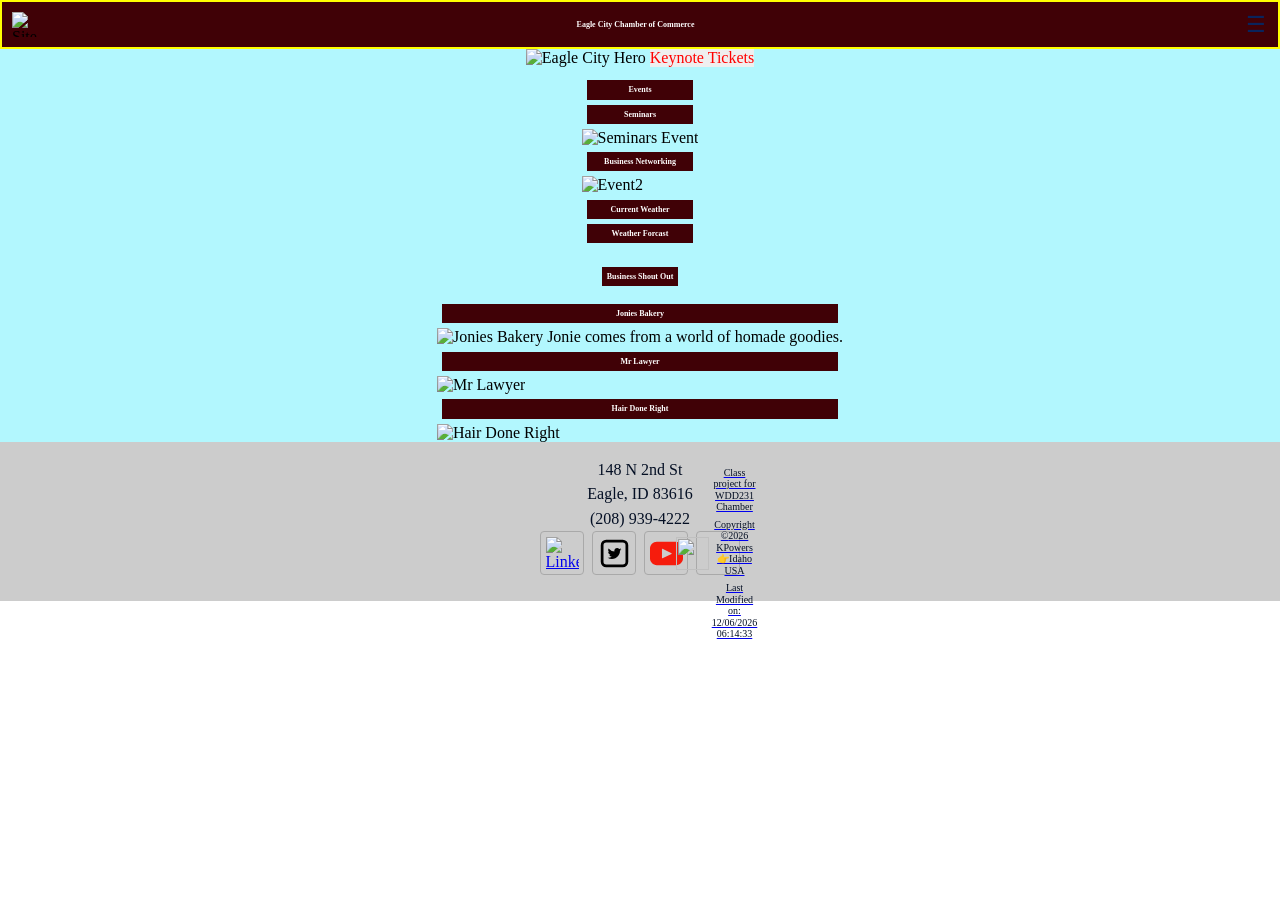
==== chamber/index.html @ 525ac1ea "test index" ====
<!DOCTYPE html>
<html lang="en-US">

<head>
	<meta charset="utf-8">
	<meta name="viewport" content="width=device-width, initial-scale=1.0">
	<title>Eagle City Chamber of Commerce Business Directory</title>
	<meta name="author" content="Kayla Powers">
	<meta name="description"
		content="Eagle City Chamber of Commerce web site. Economic Development, Community Support, Idaho, Boise">

	<link rel="stylesheet" href="styles/normalize.css">
	<link rel="stylesheet" href="styles/base.css">
	<link rel="stylesheet" href="styles/large1.css">
	<link rel="icon" href="favicon.ico">

	<meta property="og:title" content="Eagle City Chamber of Commerce Business Directory">
	<meta property="og:description"
		content="Eagle City Chamber of Commerce web site. Economic Development, Community Support, Idaho, Boise">
	<meta property="og:image" content="https://github.com/kaylapowers/wdd231/chamber/images/ChamberFacebook.webp">
	<meta property="og:locale" content="en_US">

	<link rel="preconnect" href="https://fonts.googleapis.com">
	<link rel="preconnect" href="https://fonts.gstatic.com" crossorigin>
	<link
		href="https://fonts.googleapis.com/css2?family=Merriweather+Sans:ital,wght@0,300..800;1,300..800&family=Merriweather:ital,opsz,wght@0,18..144,300..900;1,18..144,300..900&family=Roboto+Flex:opsz,wght@8..144,100..1000&family=Roboto+Slab:wght@100..900&family=Roboto:ital,wght@0,100..900;1,100..900&display=swap"
		rel="stylesheet">


	<script src="scripts/date.js" defer></script>
	<script src="scripts/navigation.js" defer></script>


</head>

<body>
	<header>
		<div class="headerGrid">
			<img class="logo-img" src="images/eaglelogo.svg" alt="Site Logo" width="35" height=auto>
			<h1 class="h1-title">Eagle City Chamber of Commerce</h1>

			<button id="ham-btn" class="hamburger"></button>
			<!--**************navigation menu ************-->

			<nav id="nav-bar" class="navigation">
				<ul>
					<li class="current"><a href="#">Home</a></li>
					<li class="chamber"><a href="#">Business Directory</a></li>
					<li class="final"><a href="#">Discover</li>
					<li class="final"><a href="#">Join</a></li>
					<li class="final"><a href="#">About</a></li>
					<li class="final"><a href="#">Podcast</a></li>
					<li class="final"><a href="#">Events</a></li>
				</ul>
			</nav>
		</div>
	</header>

	<!--**************Main- aboutMe Student Photo ************-->
	<main>

		<div class="main-grid">
			<!-- Events, Current Weather, Weather Forcase
			 
			Business 1, Business2, BBusinesss3-->
			<section class="heroImage">
				<a><img src="images/heroeagle.svg" width=100% alt="Eagle City Hero"></a>

				<!--<h2>Keynote Tickets</h2>--> <!-- floating on hero -->
				<button> Keynote Tickets</button>

			</section>

			<section class="events">
				<h2>Events</h2>
				<h3>Seminars</h3>
				<a><img src="images/classes.webp" height=auto width=150 alt="Seminars Event"></a>

				<h3>Business Networking</h3>
				<a><img src="images/event2.webp" height=auto width="150" alt="Event2"></a>
				<!--Link to Eagle Event Calendar-->
				<!--Link to Current Weather-->
				<h2>Current Weather</h2>
				<!--Link weather forcast-->

				<h2>Weather Forcast</h2>

				<p></p>
			</section>
			<h3>Business Shout Out</h3>
			<section class="businessShoutOut">
				<h2>Jonies Bakery</h2>
				<!-- Cards for Businesses with Name, TagLine, Email, phone, URL image-->
				<a><img src="images/business3.webp" height=auto width="30%" alt="Jonies Bakery"></a>
				<caption>Jonie comes from a world of homade goodies.</caption>


				<h2>Mr Lawyer</h2>
				<a><img src="images/business1.webp" height="auto" width="30%" alt="Mr Lawyer"></a>

				<h2>Hair Done Right</h2>
				<a><img src="images/business2.webp" height=auto width="30%" alt="Hair Done Right"></a>

			</section>
		</div>
	</main>

	<!--**************footer************-->

	<footer>
		<span class="footer-container">
			<div class="chambercontact">
				<p>148 N 2nd St</p>
				<p> Eagle, ID 83616</p>
				<p>(208) 939-4222 </p>
			</div>
			<!--**************footer social links************-->

			<div class="socialLinks">


				<a href="https://www.LinkedIn.com" target="blank"><img src="images/linkedin-icon.svg" width="30"
						height=auto alt="LinkedIn Icon"></a>
				<!--twitter X-->
				<a href="https://www.twitter.com" target="blank"><img src="images/twitter-logo.svg" width="30"
						height=auto alt="twitter-X"></a>
				<!--YouTube-->

				<a href="https://www.youTube.com" target="blank"><img src="images/youTube-logo.svg" width="30"
						height=auto alt="youTube"></a>

				<a href="https://https://www.facebook.com/search/top/?q=Kayla%20Powers" target="blank"><img
						src="images/facebook-logo.svg" width="30">

					<div class="copy-dates">
						<p>Class project for WDD231 Chamber</p>
						<p>Copyright &copy;<span id="copyright-year"></span> KPowers 👉Idaho USA</p>
						<p>Last Modified on: <span id="last-modified"></span></p>
					</div>
			</div>
	</footer>

</body>

</html>
---- chamber/styles/base.css ----
.root
{
	/*******************************color Scheme****************/
	--button-color: #F2E8C9;
	--button-color-2: #183F8C;
	--secondary-color: #620c4146;
	--background-color: #96D2D9;
	--primary-color: #400106;
	--goldaccent-color: #F2B749;
}

.body-font
{
	font-family: "Roboto", sans-serif;
	font-optical-sizing: auto;
	font-weight: 100;
	font-style: normal;
	font-variation-settings:
		"wdth" 100;
}


.heading-font
{
	font-family: "Roboto Slab", serif;
	font-optical-sizing: auto;
	font-weight: bold;
	font-style: normal;
}

.text2-font
{
	font-family: "Merriweather", serif;
	font-optical-sizing: auto;
	font-weight: 200;
	font-style: normal;
	font-variation-settings:
		"wdth" 100;
}

.important
{
	font-family: "Merriweather Sans", sans-serif;
	font-optical-sizing: auto;
	font-weight: 300;
	font-style: normal;
}



/******************************Site Wide****************/
header {
	background-color: #400106;
border: yellow solid 2px;
}

*,
*::before,
*::after
{
	box-sizing: border-box;
}

*
{
	font-family: var(--text2-font),
		sans-serif;
	margin: 0;
}

h1,
h2,
h3,
h4,
h5,
h6
{
	font-family: var(--header-font), serif;
	margin: 0;
	font-size: .5em;
	text-align: center;
	background-color: #400106;
	color: white;
	margin: 5px;
	padding: 5px;

}




h4
{
	text-align: center;
	background-color: #400106;
	color: white;
	margin: 5px;
	padding: 5px;
	font-size: smaller;
}

p
{
	color: #040f24;
	text-align: center;
	margin: 0;
	padding: 3px;
}

/******************************header****************/
.headerGrid
{
	display: grid;
	grid-template-columns: 35px auto 44px;
	column-gap: 8px;
	align-items: center;
	background-color: #400106
	border: yellow solid 2px;

}

button {
	color: red;
	text-align: center;
}

.logo-img
{
	display: block;
	grid-row: 1;
	grid-column: 1;
	width: 35px;
	height: 35px;
	align-content: center;
	margin: 5px;
	padding:
	5px;

}

/************HAMBURGER NAVIGATION********/
.hamburger
{
	background: none;
	border: none;
	color: #09245c;
	cursor: pointer;
	justify-self: center;
	font-size: 1.4em;
}

.hamburger::after
{
	content: "\2630";
}

.hamburger.show::after
{
	content: "\00D7";
}

/************ .cardNAVIGATION********/
.navigation
{
	display: none;
	/*display: block;*/
	background-color: #400106;
	grid-row: 2;
	grid-column: 1 / span 3;
}

.navigation.show
{
	display: block;
}

.navigation ul
{
	list-style-type: none;
	margin: 0;
	padding: 0;
}

.navigation a
{
	display: block;
	color: white;
	text-decoration: none;
	border: #aaa solid 1px;
}

.navigation a:hover
{
	font-size: larger;
	color: #96D2D9;
}


/************HOME PAGE********/
main
{
	background-color: #b2f7fe;
}

.main-grid
{
	display: grid;
	grid-template-columns: 1fr;
	grid-gap: 8px;
	place-items: center;
}

.aboutme
{
	margin: 0;

}

.studentPhoto
{
	background-color: #ccc;
	justify-content: center;
	align-items: center;
	margin: 10px;
}

.studentPhoto img
{
	display: grid;
	place-self: center;
	max-width: 70%;
	height: auto;
	padding: 10px;


}

/**************Web Courses ************/

.cardGrid
{
	display: grid;
	grid-template-columns: repeat(3, 1fr);
	grid-gap: 5px;
	margin: 5px;
}

.subjButton
{
	text-align: center;
	border: #09245c solid 1px;
	color: #09245c;
	background-color: #400106;
	color: rgb(254, 253, 253);
	cursor: pointer;
	font-size: smaller;
	align-self: center;
	border-radius: 5px;
}


#allButton
{
	grid-column: 1;
}

#wddButton
{
	grid-column: 2;
}

#cseButton
{
	grid-column: 3;
}

.card
{
	display: grid;
	background-color: grey;
	width: 95%;
	grid-gap: 3px;

	padding: 2px;
	text-align: center;
}

.completed
{
	background-color: rgb(116, 10, 10);
	font-weight: bold;
	color: white;
}


.courseSect h2
{
	font-size: 1.0em;
}

/**********Final  Project Page********/


/************ Footer********/

footer
{
	background-color: #ccc;
	padding: 1rem 10px;
	text-align: center;
}

.socialLinks
{
	display: flex;
	justify-content: center;
	align-items: center;
	column-gap: 8px;
	margin-bottom: 10px;
}

.socialLinks a
{
	display: flex;
	justify-content: center;
	align-items: center;
	width: 44px;
	height: 44px;
	border: darkgrey solid 1px;
	border-radius: 4px;

}

.socialLinks img
{
	width: 33px;
	height: 33px;
}

.socialLinks a:hover
{
	background-color: #ddd;
	cursor: pointer;
}

.copy-dates
{
	color: #09245c;
	font-size: x-small;
}
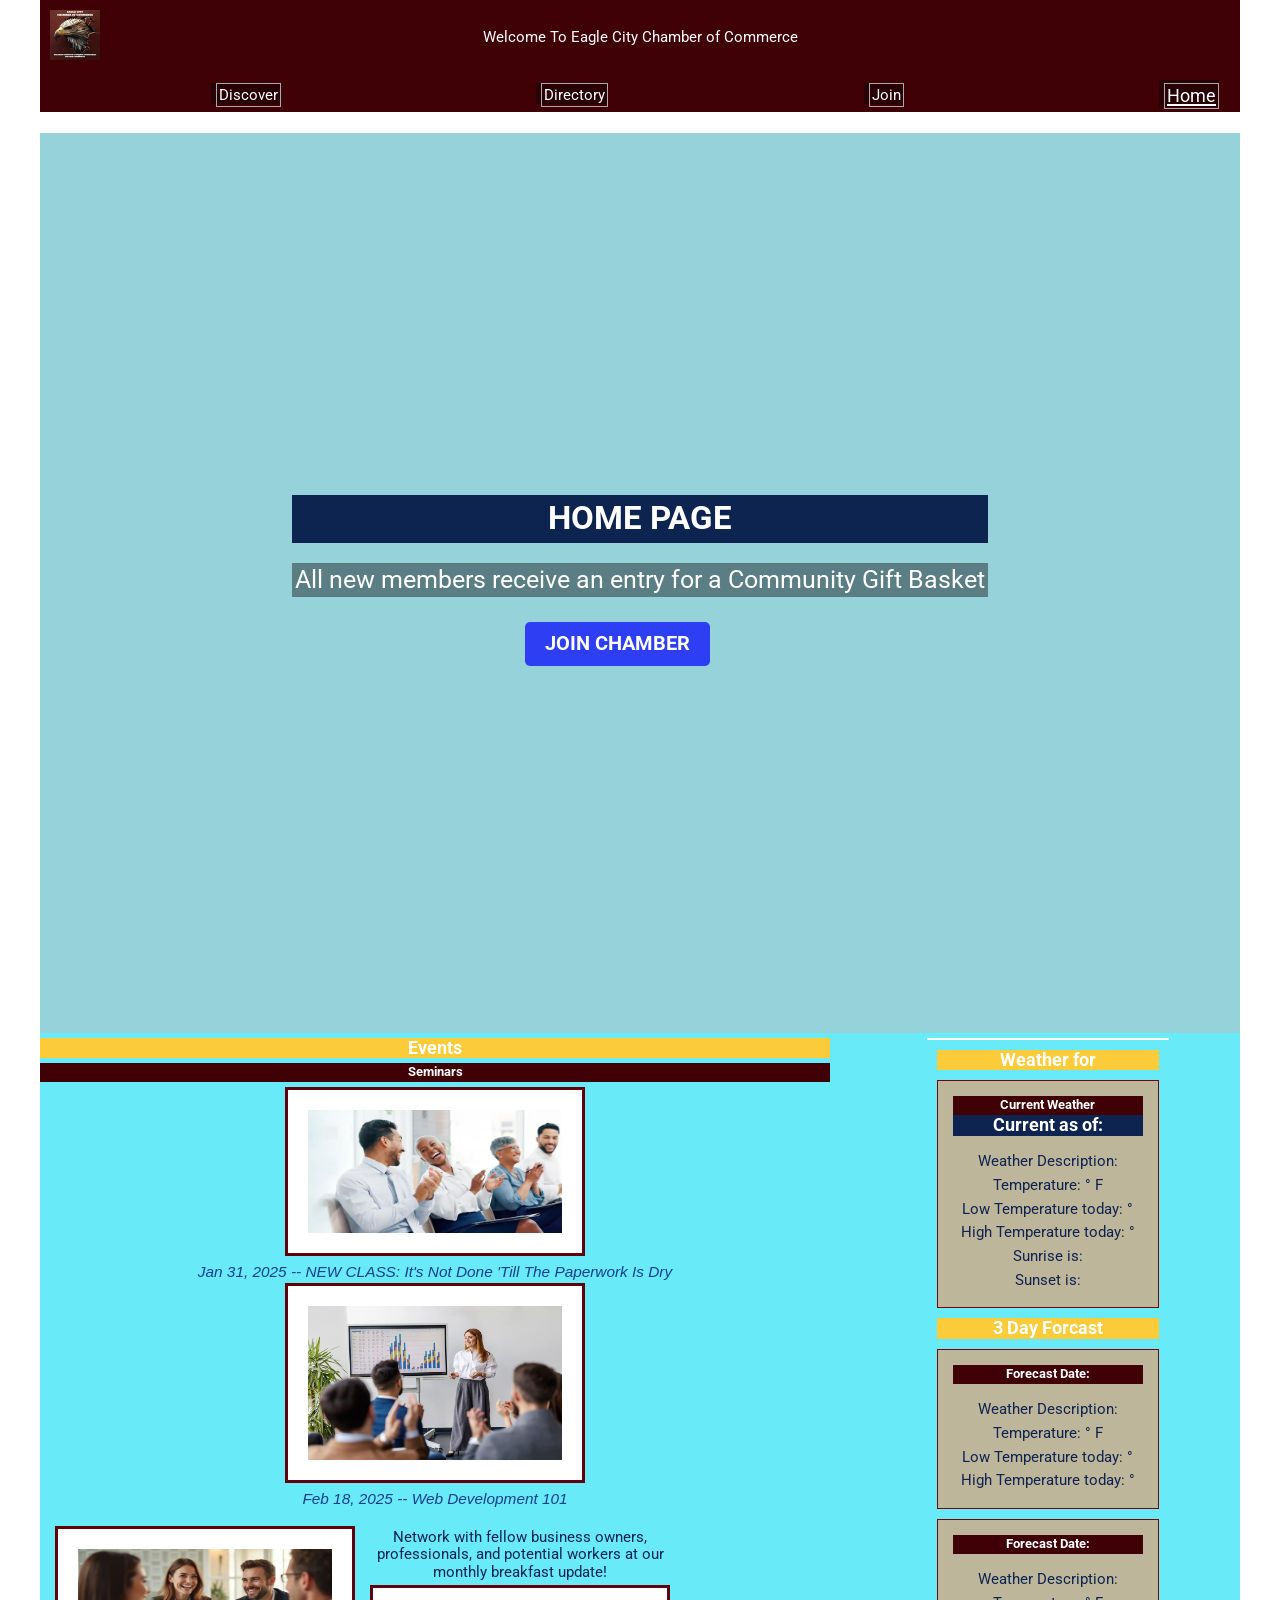
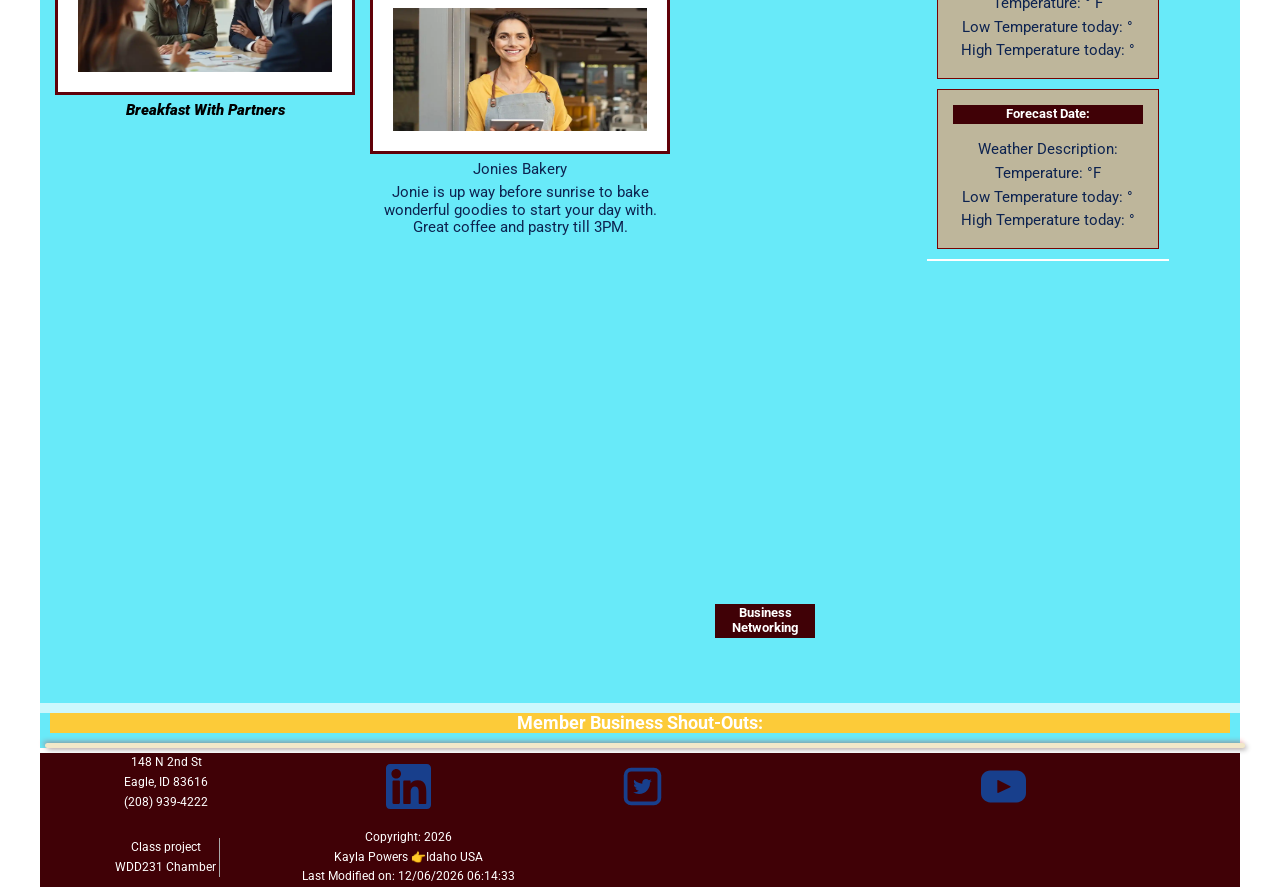
==== commit d75c1ab2: "first try home" ====
--- a/chamber/index.html
+++ b/chamber/index.html
@@ -4,142 +4,293 @@
 <head>
 	<meta charset="utf-8">
 	<meta name="viewport" content="width=device-width, initial-scale=1.0">
-	<title>Eagle City Chamber of Commerce Business Directory</title>
 	<meta name="author" content="Kayla Powers">
 	<meta name="description"
-		content="Eagle City Chamber of Commerce web site. Economic Development, Community Support, Idaho, Boise">
-
+		content="Eagle City, Chamber of Commerce,chamber, keynote, Network, Business Support, Economic Development, Community Support, Idaho, Boise">
+	<meta property="title" content="Eagle City Chamber of Commerce Home Page">
+
+	<!--*********************Styles and icons*************************************-->
 	<link rel="stylesheet" href="styles/normalize.css">
+	<link rel="stylesheet" href="styles/getweather.css">
+
 	<link rel="stylesheet" href="styles/base.css">
-	<link rel="stylesheet" href="styles/large1.css">
+	<link rel="stylesheet" href="styles/large.css">
+
 	<link rel="icon" href="favicon.ico">
-
-	<meta property="og:title" content="Eagle City Chamber of Commerce Business Directory">
+	<!--*********************facebook meta *************************************-->
+
+	<meta property="og:title" content="Eagle City Chamber of Commerce Business Home Page">
+	<meta property="og:url" content="https://kaylapowers.github.io/wdd231/chamber/index.html">
+	<meta property="og:type" content="website">
+	<meta property="og:site_name" content="Eagle City Chamber of Commerce">
 	<meta property="og:description"
 		content="Eagle City Chamber of Commerce web site. Economic Development, Community Support, Idaho, Boise">
-	<meta property="og:image" content="https://github.com/kaylapowers/wdd231/chamber/images/ChamberFacebook.webp">
+	<meta property="og:image" content="https://github.com/kaylapowers/wdd231/chamber/images/chamber-facebook.webp">
 	<meta property="og:locale" content="en_US">
-
-	<link rel="preconnect" href="https://fonts.googleapis.com">
+	<meta property="og:image:alt" content="Eagle City Chamber of Commerce Website">
+	<!--*********************Google Fonts*************************************-->
+
 	<link rel="preconnect" href="https://fonts.gstatic.com" crossorigin>
 	<link
-		href="https://fonts.googleapis.com/css2?family=Merriweather+Sans:ital,wght@0,300..800;1,300..800&family=Merriweather:ital,opsz,wght@0,18..144,300..900;1,18..144,300..900&family=Roboto+Flex:opsz,wght@8..144,100..1000&family=Roboto+Slab:wght@100..900&family=Roboto:ital,wght@0,100..900;1,100..900&display=swap"
+		href="https://fonts.googleapis.com/css2?family=Merriweather+Sans:ital,wght@0,300..800;1,300..800&family=Merriweather:ital,opsz,wdth,wght@0,18..144,112,300..900;1,18..144,112,300..900&family=Roboto+Flex:opsz,wght@8..144,100..1000&family=Roboto+Slab:wght@100..900&family=Roboto:ital,wght@0,100..900;1,100..900&display=swap"
 		rel="stylesheet">
-
-
+	<!--*********************Scripts *************************************-->
+	<!-- turn off breadcrumbs for home index 
+	<script src="scripts/breadcrumbs.js" defer></script> -->
 	<script src="scripts/date.js" defer></script>
 	<script src="scripts/navigation.js" defer></script>
-
+	<script src="scripts/memberShout.js" defer></script>
+	<script src="scripts/getWeather.js" defer></script>
 
 </head>
+<!--*********************Body*************************************-->
 
 <body>
+	<!--*********************Header- on every page***********************************-->
 	<header>
-		<div class="headerGrid">
-			<img class="logo-img" src="images/eaglelogo.svg" alt="Site Logo" width="35" height=auto>
-			<h1 class="h1-title">Eagle City Chamber of Commerce</h1>
-
-			<button id="ham-btn" class="hamburger"></button>
-			<!--**************navigation menu ************-->
-
-			<nav id="nav-bar" class="navigation">
+		<div class="logohead-grid-container">
+			<div class="logo-area">
+
+				<img src="images/eagle-logo.webp" alt="Site Logo" width="50" height="50">
+			</div>
+
+			<div class="heading-area">Welcome To Eagle City Chamber of Commerce</div>
+
+			<!--*********************Navigation*************************************-->
+			<div class="hamburger-area">
+				<button class="hamburger" aria-label="menu" id="hamb-btn"></button>
+			</div>
+		</div>
+		<!--**************navigation menu ************-->
+
+		<div class="menu-grid-container">
+			<nav class="navigation" id="nav-bar">
 				<ul>
-					<li class="current"><a href="#">Home</a></li>
-					<li class="chamber"><a href="#">Business Directory</a></li>
-					<li class="final"><a href="#">Discover</li>
-					<li class="final"><a href="#">Join</a></li>
-					<li class="final"><a href="#">About</a></li>
-					<li class="final"><a href="#">Podcast</a></li>
-					<li class="final"><a href="#">Events</a></li>
+					<li><a href="discover.html">Discover</a></li>
+					<li><a href="directory.html">Directory</a></li>
+					<li><a href="join.html">Join</a></li>
+					<li class="active"><a href="#">Home</a></li>
 				</ul>
 			</nav>
 		</div>
 	</header>
 
-	<!--**************Main- aboutMe Student Photo ************-->
+	<!--**************Main- ************-->
 	<main>
-
-		<div class="main-grid">
-			<!-- Events, Current Weather, Weather Forcase
-			 
-			Business 1, Business2, BBusinesss3-->
-			<section class="heroImage">
-				<a><img src="images/heroeagle.svg" width=100% alt="Eagle City Hero"></a>
-
-				<!--<h2>Keynote Tickets</h2>--> <!-- floating on hero -->
-				<button> Keynote Tickets</button>
-
-			</section>
+		<!--*********************Breadcrumb-Nav*************************************-->
+		<div class="breadcrumb-area">
+			<nav aria-label="navigation" class="breadcrumb">
+				<ol>
+					<li id="breadcrumb" aria-label="breadcrumb">
+					</li>
+				</ol>
+			</nav>
+		</div>
+
+		<div class="hero-section">
+			<div class="hero-content">
+				<h1 class="page-title">HOME PAGE</h1>
+				<p class="hero-para">All new members receive an entry for a Community Gift Basket</p>
+				<button class="heroButton button" id="joinBtn" aria-label="Join Eagle City Chamber of Commerce">JOIN
+					CHAMBER</button>
+			</div>
+		</div>
+
+		<!--**************Main-Content ************-->
+
+		<section class="main-content">
 
 			<section class="events">
 				<h2>Events</h2>
-				<h3>Seminars</h3>
-				<a><img src="images/classes.webp" height=auto width=150 alt="Seminars Event"></a>
-
-				<h3>Business Networking</h3>
-				<a><img src="images/event2.webp" height=auto width="150" alt="Event2"></a>
-				<!--Link to Eagle Event Calendar-->
-				<!--Link to Current Weather-->
-				<h2>Current Weather</h2>
-				<!--Link weather forcast-->
-
-				<h2>Weather Forcast</h2>
-
-				<p></p>
-			</section>
-			<h3>Business Shout Out</h3>
-			<section class="businessShoutOut">
-				<h2>Jonies Bakery</h2>
-				<!-- Cards for Businesses with Name, TagLine, Email, phone, URL image-->
-				<a><img src="images/business3.webp" height=auto width="30%" alt="Jonies Bakery"></a>
-				<caption>Jonie comes from a world of homade goodies.</caption>
-
-
-				<h2>Mr Lawyer</h2>
-				<a><img src="images/business1.webp" height="auto" width="30%" alt="Mr Lawyer"></a>
-
-				<h2>Hair Done Right</h2>
-				<a><img src="images/business2.webp" height=auto width="30%" alt="Hair Done Right"></a>
-
-			</section>
-		</div>
+
+				<div class="seminars">
+					<h3>Seminars</h3>
+
+			<div><a class="imageright"><img src="images/event1.webp" height="169" width="300"alt="NEW CLASS: It's Not Done 'Till The Paperwork Is Dry"></a>
+			<p class="caption">Jan 31, 2025 -- NEW CLASS: It's Not Done 'Till The Paperwork Is Dry</p>
+							<div>
+							<a class="imageleft"><img src="images/classes1.webp" height="200" width="300"
+alt="Web Development 101"></a>
+								<p class="caption">Feb 18, 2025 -- Web Development 101</p>
+						</div>
+					</div>
+					<!--**************seminars ************-->
+<div class="networkgrid">
+	<h3>Business Networking</h3>
+
+	<div class="network1"><a><img src="images/breakfast1.webp" height="169" width="300"
+				alt="Breakfast with Partners"></a>
+		<p class="caption1">Breakfast With Partners</p>
+	</div>
+
+	<div class="captionpara">
+		<p class="caption1p">Network with fellow business owners, professionals, and potential workers at
+			our monthly breakfast update!</p>
+
+
+		<div class="advertise1">
+			<a class="adpic1"><img src="images/joniesbakery.webp" height="169" width="300" alt="Jonies Bakery">
+		</div>
+
+
+		<p class="adcaption1">Jonies Bakery</p>
+		<p class="adpara1">Jonie is up way before sunrise to bake wonderful goodies to start your day with.
+			Great coffee and pastry till 3PM.</p>
+
+
+	</div>
+	<!--**************network ************-->
+
+
+			</section> <!--**************events ************-->
+			<!--**************weather ************-->
+<aside class="weather">
+	<h2>Weather for <span id="city"></span></h2>
+	<div class="ccard">
+		<h3>Current Weather</h3>
+
+		<h4>Current as of: <span id="dateTime" class="dateTime"></span></h4>
+
+		<figure>
+			<img id="weatherIcon" class="weatherIconC" src="" alt="">
+			<figcaption></figcaption>
+		</figure>
+		<p>Weather Description: <span id="description" class="description"></span></p>
+		<p>Temperature: <span id="temperature" class="temperature"></span>°
+			F</p>
+		<p>Low Temperature today: <span id="lowTempDiv" class="temperature"></span>°
+		<p>High Temperature today: <span id="highTempDiv" class="temperature"></span>°
+
+
+		<p>Sunrise is: <span id="sunrise"></span></p>
+		<p>Sunset is: <span id="sunset"></span></p>
+	</div>
+
+	<div class="forcastContainer">
+		<h2>3 Day Forcast</h2>
+
+		<!--******zero*****-->
+		<div class="fcard">
+			<h3>Forecast Date: <span id="dateTimef" class="dateTimef"></span></h3>
+
+			<figure>
+				<img id="weatherIconf" src="" alt="">
+				<figcaption></figcaption>
+			</figure>
+			<p>Weather Description: <span id="descriptionf" class="description"></span></p>
+			<p>Temperature: <span id="temperaturef" class="temperature"></span>°
+				F</p>
+			<p>Low Temperature today: <span id="lowTempDivf" class="temperature"></span>°
+			<p>High Temperature today: <span id="highTempDivf" class="temperature"></span>°
+
+		</div>
+
+		<!--******one*****-->
+		<div class="fcard">
+			<h3>Forecast Date: <span id="dateTimef1" class="dateTimef"></span></h3>
+
+			<figure>
+				<img id="weatherIconf1" src="" alt="">
+				<figcaption></figcaption>
+			</figure>
+			<p>Weather Description: <span id="descriptionf1" class="description"></span></p>
+			<p>Temperature: <span id="temperaturef1" class="temperature"></span>°
+				F</p>
+			<p>Low Temperature today: <span id="lowTempDivf1" class="temperature"></span>°
+			<p>High Temperature today: <span id="highTempDivf1" class="temperature"></span>°
+
+		</div>
+
+
+		<!--******two*****-->
+		<div class="fcard">
+			<h3>Forecast Date: <span id="dateTimef2" class="dateTimef"></span></h3>
+
+			<figure>
+				<img id="weatherIconf2" src="" alt="">
+				<figcaption></figcaption>
+			</figure>
+			<p>Weather Description: <span id="descriptionf2" class="description"></span></p>
+			<p>Temperature: <span id="temperaturef2" class="temperature"></span>°F</p>
+			<p>Low Temperature today: <span id="lowTempDivf2" class="temperature"></span>°</p>
+			<p>High Temperature today: <span id="highTempDivf2" class="temperature"></span>°</p>
+		</div>
+	</div>
+</aside>
+
+
+			
+			<!--**************weather ************-->
+
+			
+		</section> <!--**** main-content ******-->
+		<section class="memberSO">
+			<h2 class="mem-head">Member Business Shout-Outs:</h2>
+<!--*********member shout out mrmberShout.js***************-->
+			<div id="memberSO-card-container" class="grid-item">
+			
+				<div id="membHeading" class="membHead">
+				
+				<div id="membIcon" class="membImage">
+				</div>
+				<div id="soContentArea" class="soContent">
+			
+				</div>
+
+				<!-- <div class='grid-item'> 
+			//inner-HTML
+			<h3>${member.businessName}</h3>
+			<p>${member.imageName}</p>
+			
+			<p class='caption'> ${member.caption}</p>
+			<p class='address'> ${member.street}</p>
+			<p class='address'> ${member.city}, ${member.state} ${member.zipcode}</p>
+			
+			<p class="phone">${member.phoneNumber}</p>
+			<p class="email">${member.email}</p>
+			<p class='url'>${member.webUrl}</p>
+		</div>
+		-->
+			</div>
+
+		</section>
+
 	</main>
 
 	<!--**************footer************-->
-
-	<footer>
-		<span class="footer-container">
-			<div class="chambercontact">
-				<p>148 N 2nd St</p>
-				<p> Eagle, ID 83616</p>
-				<p>(208) 939-4222 </p>
-			</div>
-			<!--**************footer social links************-->
-
-			<div class="socialLinks">
-
-
-				<a href="https://www.LinkedIn.com" target="blank"><img src="images/linkedin-icon.svg" width="30"
-						height=auto alt="LinkedIn Icon"></a>
-				<!--twitter X-->
-				<a href="https://www.twitter.com" target="blank"><img src="images/twitter-logo.svg" width="30"
-						height=auto alt="twitter-X"></a>
-				<!--YouTube-->
-
-				<a href="https://www.youTube.com" target="blank"><img src="images/youTube-logo.svg" width="30"
-						height=auto alt="youTube"></a>
-
-				<a href="https://https://www.facebook.com/search/top/?q=Kayla%20Powers" target="blank"><img
-						src="images/facebook-logo.svg" width="30">
-
-					<div class="copy-dates">
-						<p>Class project for WDD231 Chamber</p>
-						<p>Copyright &copy;<span id="copyright-year"></span> KPowers 👉Idaho USA</p>
-						<p>Last Modified on: <span id="last-modified"></span></p>
-					</div>
-			</div>
+	<footer class="footer-container">
+
+		<!--**************footer social links************-->
+		<div class="chamberContact">
+			<p>148 N 2nd St</p>
+			<p> Eagle, ID 83616</p>
+			<p>(208) 939-4222 </p>
+		</div>
+
+		<span class="socialLinks">
+			<a href="https://www.LinkedIn.com" target="blank"><img src="images/linkedin-icon1.svg" width="45"
+					height="45" alt="LinkedIn Icon"></a>
+			<!--twitter X-->
+			<a href="https://www.twitter.com" target="blank"><img src="images/twitter-logo1.svg" width="45" height="45"
+					alt="twitter-X"></a>
+			<!--YouTube-->
+
+			<a href="https://www.youtube.com" target="blank"><img src="images/youtube-logo1.svg" width="45" height="45"
+					alt="youTube"></a>
+		</span>
+
+		<div class="projBy">
+			<p>Class project</p>
+			<p>WDD231 Chamber</p>
+		</div>
+
+		<div class="copy-dates">
+			<p>Copyright: <span id="copyright-year"></span>
+			<p>Kayla Powers 👉Idaho USA</p>
+			<p>Last Modified on: <span id="last-modified"></span></p>
+		</div>
+
 	</footer>
-
 </body>
 
 </html>
--- a/chamber/styles/getweather.css
+++ b/chamber/styles/getweather.css
@@ -0,0 +1,27 @@
+/* CSS */
+.weatherInfo
+{
+	display: flex;
+	flex-direction: column;
+	align-items: center;
+	justify-content: center;
+}
+
+.ccard,
+.fcard
+{
+	border: 1px solid #770303;
+	padding: 15px;
+	margin: 10px;
+	text-align: center;
+	background-color: #beb69b;
+}
+
+
+
+.weatherIcon
+{
+	max-width: 100px;
+	height: auto;
+
+}
--- a/chamber/styles/base.css
+++ b/chamber/styles/base.css
@@ -3,16 +3,16 @@
 	/*******************************color Scheme****************/
 	--button-color: #F2E8C9;
 	--button-color-2: #183F8C;
-	--secondary-color: #620c4146;
+	--secondary-color: #0d2350 ;
 	--background-color: #96D2D9;
 	--primary-color: #400106;
 	--goldaccent-color: #F2B749;
+
 }
 
 .body-font
 {
 	font-family: "Roboto", sans-serif;
-	font-optical-sizing: auto;
 	font-weight: 100;
 	font-style: normal;
 	font-variation-settings:
@@ -23,7 +23,6 @@
 .heading-font
 {
 	font-family: "Roboto Slab", serif;
-	font-optical-sizing: auto;
 	font-weight: bold;
 	font-style: normal;
 }
@@ -31,7 +30,6 @@
 .text2-font
 {
 	font-family: "Merriweather", serif;
-	font-optical-sizing: auto;
 	font-weight: 200;
 	font-style: normal;
 	font-variation-settings:
@@ -41,7 +39,6 @@
 .important
 {
 	font-family: "Merriweather Sans", sans-serif;
-	font-optical-sizing: auto;
 	font-weight: 300;
 	font-style: normal;
 }
@@ -49,10 +46,6 @@
 
 
 /******************************Site Wide****************/
-header {
-	background-color: #400106;
-border: yellow solid 2px;
-}
 
 *,
 *::before,
@@ -63,9 +56,10 @@
 
 *
 {
-	font-family: var(--text2-font),
+	font-family: Roboto,
 		sans-serif;
 	margin: 0;
+	max-width: 900px;
 }
 
 h1,
@@ -75,83 +69,119 @@
 h5,
 h6
 {
-	font-family: var(--header-font), serif;
+	font-family: "Roboto", serif;
 	margin: 0;
-	font-size: .5em;
-	text-align: center;
+	text-align: center;
+	background-color: #0d2350;
+	color: white;
+}
+
+h1
+{
+	font-size: 1.1em;
+	color: white;
+	padding: 5px;
+}
+
+h2
+{
+	font-size: 1.0em;
+	background-color: #fccb39;
+	margin: 10px;
+}
+
+h3
+{
+	font-size: .7em;
 	background-color: #400106;
 	color: white;
-	margin: 5px;
-	padding: 5px;
-
-}
-
-
-
-
-h4
-{
-	text-align: center;
-	background-color: #400106;
-	color: white;
-	margin: 5px;
-	padding: 5px;
-	font-size: smaller;
-}
+	padding: 2px;
+}
+
 
 p
 {
-	color: #040f24;
+	color: #0d2350;
 	text-align: center;
 	margin: 0;
 	padding: 3px;
 }
 
+body
+{
+	font-size: .8em;
+	width: 100%;
+}
+
 /******************************header****************/
-.headerGrid
-{
+header
+{
+	width: 100%;
+	background-color: #400106;
+	color: white;
+}
+
+.logohead-grid-container
+{
+	align-items: center;
+	background-color: #400106;
+	color: white;
 	display: grid;
-	grid-template-columns: 35px auto 44px;
-	column-gap: 8px;
-	align-items: center;
-	background-color: #400106
-	border: yellow solid 2px;
-
-}
-
-button {
-	color: red;
-	text-align: center;
-}
-
-.logo-img
-{
-	display: block;
-	grid-row: 1;
-	grid-column: 1;
-	width: 35px;
-	height: 35px;
-	align-content: center;
-	margin: 5px;
-	padding:
-	5px;
-
+	grid-template-columns: 50px 1fr 50px;
+	grid-template-areas:
+		"logo heading hamburger"
+	;
+
+}
+
+.logo-area
+{
+	grid-area: logo;
+	margin: 0;
+	padding: 10px;
+	width: 100%;
+	max-width: 55px;
+	height: auto;
+}
+
+.heading-area
+{
+	grid-area: heading;
+	text-align: center;
+	padding: 1em;
 }
 
 /************HAMBURGER NAVIGATION********/
+.hamburger-area
+{
+	grid-area: hamburger;
+	align-self: center;
+
+}
+
 .hamburger
 {
+
 	background: none;
 	border: none;
-	color: #09245c;
+	color: #fcfcfc;
 	cursor: pointer;
 	justify-self: center;
+	margin: 5px;
 	font-size: 1.4em;
+	padding: 10px;
+
+}
+
+.hamburger:hover
+{
+	font-size: 1.8em;
 }
 
 .hamburger::after
 {
 	content: "\2630";
+
 }
 
 .hamburger.show::after
@@ -159,192 +189,431 @@
 	content: "\00D7";
 }
 
-/************ .cardNAVIGATION********/
-.navigation
-{
-	display: none;
-	/*display: block;*/
-	background-color: #400106;
-	grid-row: 2;
-	grid-column: 1 / span 3;
-}
-
-.navigation.show
-{
-	display: block;
-}
-
-.navigation ul
-{
-	list-style-type: none;
-	margin: 0;
-	padding: 0;
-}
-
-.navigation a
-{
-	display: block;
-	color: white;
-	text-decoration: none;
-	border: #aaa solid 1px;
-}
-
-.navigation a:hover
-{
-	font-size: larger;
-	color: #96D2D9;
-}
-
-
-/************HOME PAGE********/
-main
-{
-	background-color: #b2f7fe;
-}
-
-.main-grid
+
+/************ NAVIGATION********/
+.menu-grid-container
 {
 	display: grid;
 	grid-template-columns: 1fr;
-	grid-gap: 8px;
-	place-items: center;
-}
-
-.aboutme
-{
+	grid-template-areas:
+		"navigation"
+		"navigation"
+		"navigation"
+		"navigation";
+	width: 100%;
+	align-items: center;
+}
+
+
+.navigation
+{
+	grid-area: navigation;
+	list-style: none;
+	text-decoration: none;
+	width: 100%;
+	color: white;
+	display: none;
+}
+
+.navigation li
+{
+	border: #aaa solid 1px;
+	background-color: #280104;
+	margin: 5px;
+}
+
+
+.navigation a
+{
+	color: white;
+	font-size: .8em;
+	text-decoration: none;
+	margin-left: 5px;
+}
+
+.active
+{
+
+	font-size: 120%;
+	text-decoration-line: underline;
+	background-color: #2a53a4;
+}
+
+.navigation.show
+{
+	display: block;
+}
+
+
+.navigation li:hover
+{
+	font-size: larger;
+	color: #96d9bf;
+}
+
+.breadcrumb-area
+{
+	grid-area: breadcrumb;
+	align-items: center;
+	padding: 3px;
+	background-color: white;
+	width: 100%;
+
+}
+
+.breadcrumb ol
+{
+
+	align-items: center;
+	list-style: none;
+	padding: 0;
+	color:#0d2350;
+	width: 100%;
 	margin: 0;
-
-}
-
-.studentPhoto
-{
-	background-color: #ccc;
+}
+
+.breadcrumb li
+{
+	display: inline;
+	font-size: .9em;
+	color: #0d2350;
+	margin-left: 5px;
+}
+
+.breadcrumb li:not(:last-child)::after
+{
+	display: inline;
+	color: #0d2350;
+	padding: 0 4px;
+	content: " ׂ╰┈➤";
+
+}
+
+.breadcrumb li a
+{
+	text-decoration: none;
+}
+
+.breadcrumb li a:hover
+{
+	color: #5bd1f5;
+	cursor: pointer;
+	font-size: larger;
+}
+
+.breadcrumb li[aria-current="page"]
+{
+	font-weight: bold;
+}
+
+button
+{
+	font-weight: 700;
+	text-align: center;
 	justify-content: center;
-	align-items: center;
-	margin: 10px;
-}
-
-.studentPhoto img
-{
-	display: grid;
-	place-self: center;
-	max-width: 70%;
-	height: auto;
-	padding: 10px;
-
-
-}
-
-/**************Web Courses ************/
-
-.cardGrid
-{
-	display: grid;
-	grid-template-columns: repeat(3, 1fr);
-	grid-gap: 5px;
-	margin: 5px;
-}
-
-.subjButton
-{
-	text-align: center;
-	border: #09245c solid 1px;
-	color: #09245c;
-	background-color: #400106;
-	color: rgb(254, 253, 253);
-	cursor: pointer;
-	font-size: smaller;
-	align-self: center;
-	border-radius: 5px;
-}
-
-
-#allButton
-{
-	grid-column: 1;
-}
-
-#wddButton
-{
-	grid-column: 2;
-}
-
-#cseButton
-{
-	grid-column: 3;
-}
-
-.card
-{
-	display: grid;
-	background-color: grey;
-	width: 95%;
-	grid-gap: 3px;
-
-	padding: 2px;
-	text-align: center;
-}
-
-.completed
-{
-	background-color: rgb(116, 10, 10);
-	font-weight: bold;
-	color: white;
-}
-
-
-.courseSect h2
-{
-	font-size: 1.0em;
-}
-
-/**********Final  Project Page********/
-
-
-/************ Footer********/
-
-footer
-{
-	background-color: #ccc;
-	padding: 1rem 10px;
-	text-align: center;
-}
-
-.socialLinks
-{
+	padding: 4px;
+	margin: 5px;
+}
+
+
+button:hover
+{
+	font-size: larger;
+
+}
+
+/************HOME PAGE********/
+
+main
+{
+	background-color: #ccf8fd;
+	width: 100%;
+	height: 100%;
+
+}
+
+section
+	
+		{
+	border: 1px solid rgba(#400106, 0.306);
+	width: 100%;
+	height: 100%;
+	background-color: #68eaf9;
+}
+.weather {
+	border-top: white solid 2px;
+	border-bottom: white solid 2px;
+	margin: 5px;
+	width: 100%;
+}
+.hero-section
+{
+	background-image: url('../images/heroeaglegood.webp');
+	height: 100vh;
+	width: 100%;
+
+	background-position: center;
+	background-repeat: no-repeat;
+	background-size: cover;
 	display: flex;
 	justify-content: center;
 	align-items: center;
-	column-gap: 8px;
-	margin-bottom: 10px;
-}
-
-.socialLinks a
-{
+	text-align: center;
+	background-color: #96D2D9;
+}
+
+.hero-content
+{
+	font-size: 1.6em;
+	z-index: 1;
+}
+
+.hero-content h1
+{
+	font-size: 1.6em;
+}
+
+.hero-content p
+{
+	background-color: rgba(0, 0, 0, 0.4);
+	color: white;
+	margin: 20px 0;
+}
+
+.heroButton
+{
+
+	/* Ensures the button is above the image */
+	/* semi-transparent background */
+	background-color: rgba(0, 0, 255, 0.7);
+	color: white;
+	padding: 10px 20px;
+	border: none;
+	border-radius: 5px;
+	cursor: pointer;
+	font-size: 1em;
+	margin-right: 50px;
+
+}
+.main-content {
+	width: 100%;
+}
+.events {
+	text-align: center;
+
+}
+
+.events h2
+{
+	grid-area: eventhead;
+	margin: 5px 0;
+}
+
+.seminars h3
+{
+	grid-area: seminarhead;
+	margin: 5px 0;
+}
+.events img {
+	padding: 20px;
+	border:#610109 solid 3px;
+	background-color: white;
+}
+
+caption
+{
+	font-style: normal;
+	font-family: 'Crimson Pro', serif;
+	font-size: 32px;
+}
+
+.members
+{
+	display: grid;
+	width: 100%;
+	grid-template-columns: .5fr 1fr;
+	grid-template-areas:
+		"memberheading memberheading"
+		"membimg listgrid";
+
+}
+
+.membership-title
+{
+	grid-area: memberheading;
+	width: 100%;
+}
+
+.lst-grd
+{
+	grid-area: listgrid;
+	list-style: none;
+	width: 100%;
 	display: flex;
 	justify-content: center;
 	align-items: center;
-	width: 44px;
-	height: 44px;
+	list-style-type: none;
+	padding: 0;
+	margin-top: 20px;
+}
+
+.list-btn
+{
+	background-color: #400106;
+	color: white;
+	padding: 8px 10px;
+	border: none;
+	border-radius: 5px;
+	text-align: center;
+	text-decoration: none;
+	display: block;
+	cursor: pointer;
+	align-items: center;
+	justify-items: center;
+
+}
+
+.grid-btn
+{
+	background-color: #400106;
+	color: white;
+	padding: 8px 10px;
+	border: none;
+	border-radius: 5px;
+	text-align: center;
+	text-decoration: none;
+	display: block;
+	cursor: pointer;
+}
+
+.grid-container
+{
+	display: grid;
+	grid-template-columns: repeat(auto-fit, minmax(200px, 1fr));
+	/* Adjust column width as needed */
+	gap: 15px;
+	text-decoration: none;
+	list-style: none;
+	margin: 10px;
+}
+
+li
+{
+	list-style: none;
+}
+.membImage {
+	margin: 5px;
+}
+.grid-item
+{
+	background-color: #F2E8C9;
+	margin: 5px;
+	border-radius: 8px;
+	box-shadow: 2px 2px 5px rgba(0, 0, 0, 0.3),
+		-2px -2px 5px rgba(255, 0, 0, 0.3);
+	width: 100%;
+	overflow: hidden;
+	font-size: x-small;
+}
+
+
+.list-item img
+{
+	width: 100%;
+	object-fit: cover;
+	max-height: 12px;
+}
+
+.list-item p
+{
+	font-style: normal;
+	
+}
+
+.caption
+{
+	font-family: Helvetica, sans-serif;
+	color: #183F8C;
+	font-style: italic;
+}
+
+.listcaption
+{
+	font-family: Helvetica, sans-serif;
+	color: #183F8C;
+	font-style: italic;
+	border-bottom:#400106 solid 2px;
+}
+.address
+{
+	font-style: normal;
+	text-align: center;
+}
+
+/************ Footer********/
+
+footer
+{
+	display: grid;
+	background-color: #400106;
+	color: white;
+
+	justify-content: center;
+	place-items: center;
+	gap: 5px;
+	text-align: center;
+	font-size: x-small;
+}
+
+.chamberContact p
+{
+	color: white;
+}
+
+.socialLinks
+{
+	display: flex;
+	margin: 5px;
+	align-items: center;
+}
+
+.socialLinks a
+{
+
+	width: 40px;
+	height: 40px;
 	border: darkgrey solid 1px;
 	border-radius: 4px;
+	background-Color: white;
+	margin: 5px;
 
 }
 
 .socialLinks img
 {
-	width: 33px;
-	height: 33px;
+	width: 100%;
+	height: 100%;
+	margin-right: 5px;
 }
 
 .socialLinks a:hover
 {
-	background-color: #ddd;
+	background-color: #620c4146;
+	font-size: larger;
 	cursor: pointer;
 }
 
-.copy-dates
-{
-	color: #09245c;
-	font-size: x-small;
+.projBy p
+{
+	color: white;
+}
+
+.projBy p:last-child
+{
+	border-bottom: #aaa solid 1px;
+}
+
+.copy-dates p
+{
+	color: white;
 }
--- a/chamber/styles/large.css
+++ b/chamber/styles/large.css
@@ -0,0 +1,300 @@
+/*media Query for large screen*/
+@media only screen and (min-width: 320px)
+{
+	*
+	{
+		max-width: 1200px;
+		margin: 0 auto;
+	}
+
+	header
+	{
+		font-size: larger;
+	}
+
+	.menu-grid
+	{
+		grid-template-columns: 75px 1fr;
+		grid-template-rows: 1fr 1fr 1fr;
+		grid-template-areas:
+			"logo heading"
+			".navigation .navigation"
+			".breadcrumb .breadcrumb";
+	}
+
+	.logo-area
+	{
+		width: 75px;
+	}
+
+	.hamburger
+	{
+		display: none;
+	}
+
+	.navigation
+	{
+		display: block;
+	}
+
+	.navigation ul
+	{
+		display: flex;
+		align-items: center;
+		padding: 0;
+		font-size: 1.2em;
+		margin-right: 1rem;
+		list-style-type: none;
+		margin-left: 9em;
+		gap: 10px;
+		justify-content: space-between;
+	}
+
+	.navigation li
+	{
+		border: none;
+	}
+
+	.navigation li:last-child
+	{
+		border: none;
+	}
+
+	.navigation a
+	{
+		border: #aaa solid 1px;
+		box-shadow: 0 0 1px rgba(0, 0, 0, 0.2);
+		padding: 2px;
+
+	}
+
+
+	.active
+	{
+		padding-top: 2px;
+	}
+
+	.overlay-button
+	{
+		bottom: 5em;
+		left: 4em;
+		font-size: larger;
+	}
+
+	h1
+	{
+		font-size: 1em;
+	}
+
+	h2
+	{
+		font-size: 1.4em;
+	}
+
+	h3
+	{
+		font-size: 1em;
+	}
+
+	h4
+	{
+		font-size: 1.4em;
+	}
+
+	p
+	{
+		font-size: larger;
+	}
+
+	.main-content
+	{
+		display: grid;
+		grid-template-columns:  2fr 1fr;
+		grid-template-areas:
+			"eventhead areaweath"
+			"seminarhead  current-weather"
+			"seminars   forcast-weather"
+			"networkgrid networkgrid";
+		
+		grid-gap: 15px;
+		text-align: left;
+	}
+.events h2
+{
+	grid-area: eventhead;
+	width: 100%;
+	margin: 5px 0;
+}
+.weather h2
+{
+	grid-area: areaweather;
+}
+
+.currWeath h3
+{
+	grid-area: cur-weath-head;
+}
+
+.currWeath
+{
+	grid-area: cur-weath;
+}
+
+.weathForcast h3
+{
+	grid-area: forcst-head;
+}
+
+.weathForcast
+{
+	grid-area: forcast;
+}
+.seminars h3
+{
+	grid-area: seminarhead;
+	margin: 5px 0;
+}
+
+
+.seminars
+{
+	grid-area: seminars;
+	margin: auto;
+}
+
+.networkgrid
+{
+	grid-area: networkgrid;
+	display: grid;
+	grid-template-columns: .5fr 2fr 1fr;
+	grid-template-rows: 1fr 1fr;
+	grid-template-areas: "networkhead networkhead"
+		"networkevent1 .caption1p"
+		"advertise1 ."
+		". image2 ";
+		margin: 15px;
+		gap: 15px;
+}
+.network h3 {
+	grid-area: networkhead;
+	width: 100%;
+}
+.caption1 {
+	color: black;
+	font-style: italic;
+	font-weight: 900;
+}
+.netevent1 {
+	grid-area: networkevent1;
+	width: 100%;
+
+}
+.advertise1
+{
+	grid-area: advertise1;
+}
+
+.shout-container
+{
+	
+	grid-template-areas: "memhead";
+	text-decoration: none;
+	list-style: none;
+	gap: 10px;
+	margin: 5px;
+	padding: 20px;
+}
+
+	.grid-container
+	{
+		display: grid;
+		grid-template-columns: repeat(auto-fit, minmax(200px, 1fr));
+		gap: 15px;
+		text-decoration: none;
+		list-style: none;
+		margin: 10px;
+	}
+
+	li
+	{
+		list-style: none;
+	}
+
+
+	.lst-grd
+	{
+		list-style: none;
+		display: flex;
+		justify-content: center;
+		align-items: center;
+		list-style-type: none;
+		padding: 0;
+	}
+
+
+	footer
+	{
+		grid-template-columns: .8fr .7fr .75fr 1.5fr;
+	}
+
+	.chamberContact p
+	{
+		grid-column: 1;
+		color: white;
+	}
+
+	.socialLinks
+	{
+		grid-column: 2;
+		display: flex;
+		flex-direction: row;
+		padding: 0 20px;
+		margin: 5px;
+		align-items: center;
+	}
+
+	.socialLinks a
+	{
+
+		width: 40px;
+		height: 40px;
+		border: darkgrey solid 1px;
+		border-radius: 4px;
+		background-Color: white;
+		margin: 5px;
+
+	}
+
+	.socialLinks img
+	{
+		width: 100%;
+		height: 100%;
+		margin-right: 5px;
+	}
+
+	.socialLinks a:hover
+	{
+		background-color: #620c4146;
+		font-size: larger;
+		cursor: pointer;
+	}
+
+	.projBy p
+	{
+		grid-column: 3;
+		color: white;
+	border-right: #aaa solid 1px;
+
+	}
+
+.projBy p:last-child
+{
+	border-bottom: #aaa solid 0px;
+}
+
+	.copy-dates p
+	{
+		grid-column: 4;
+		color: white;
+	}
+}
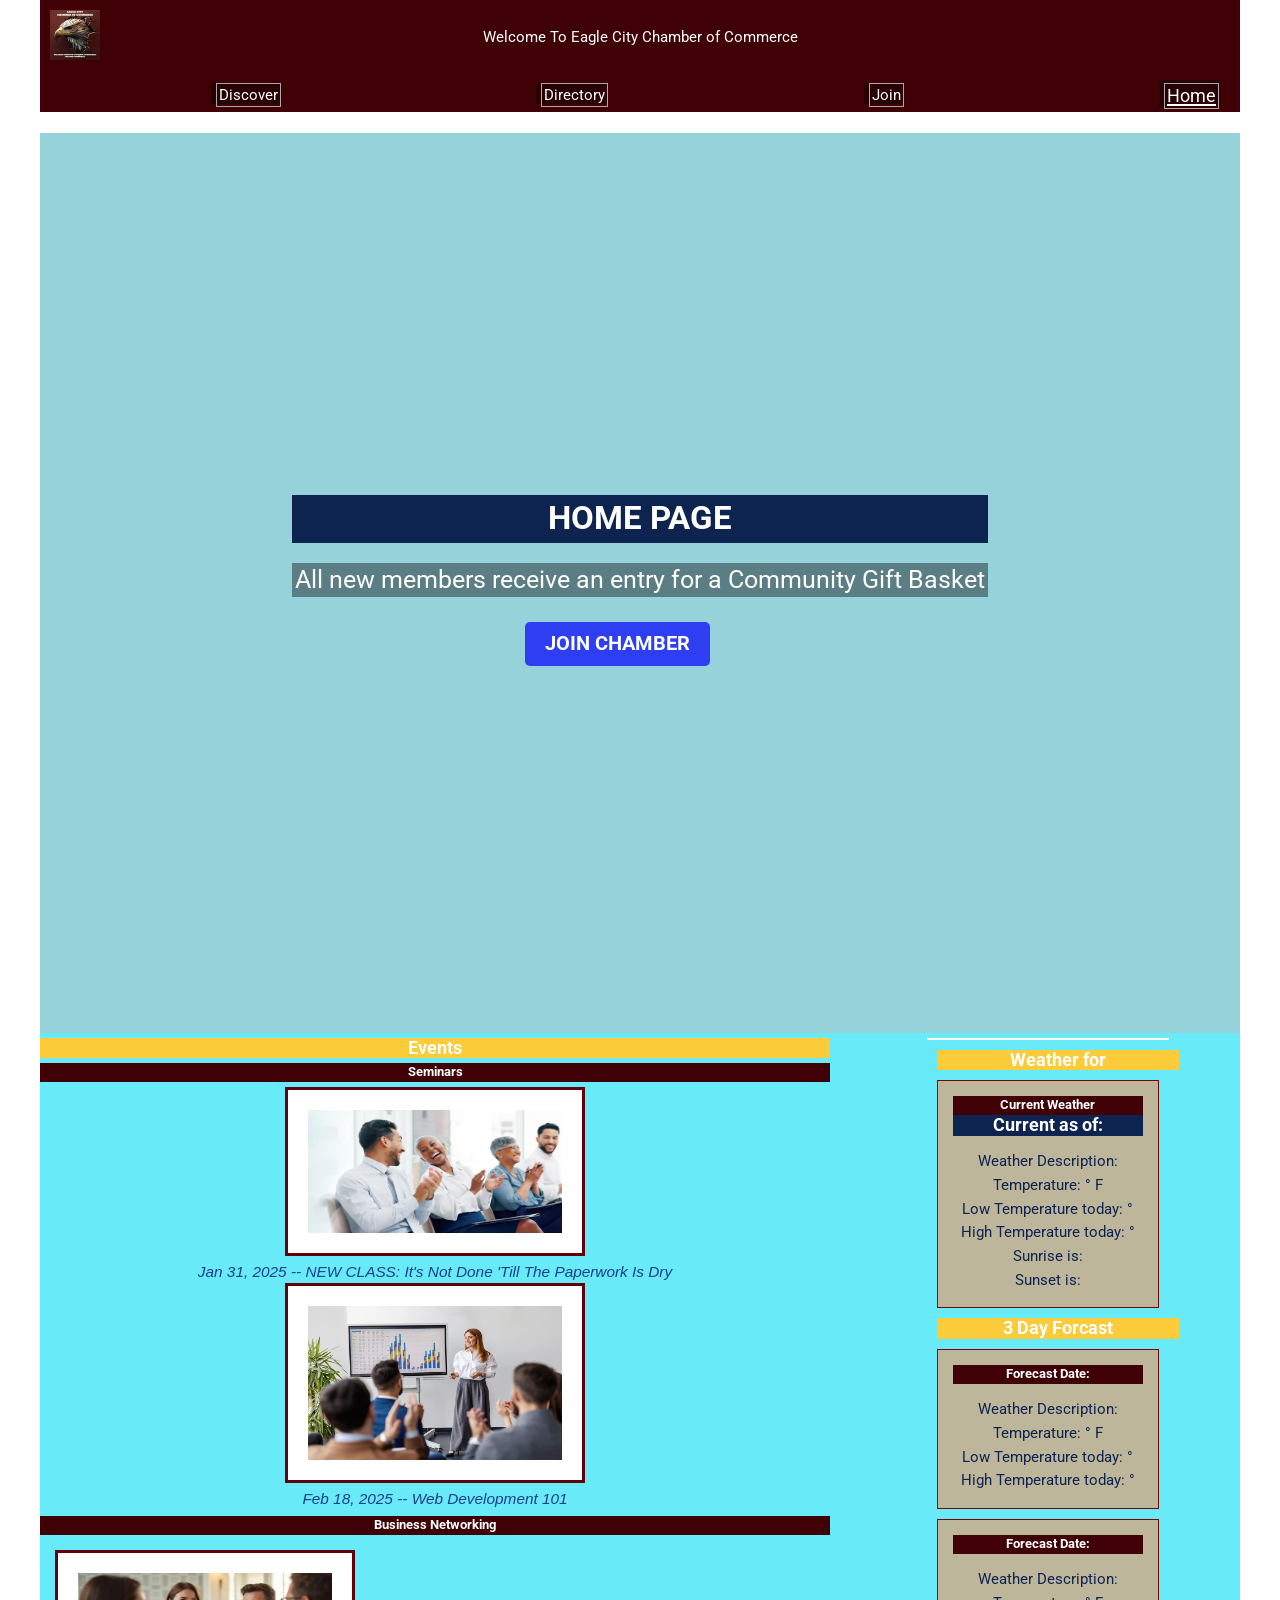
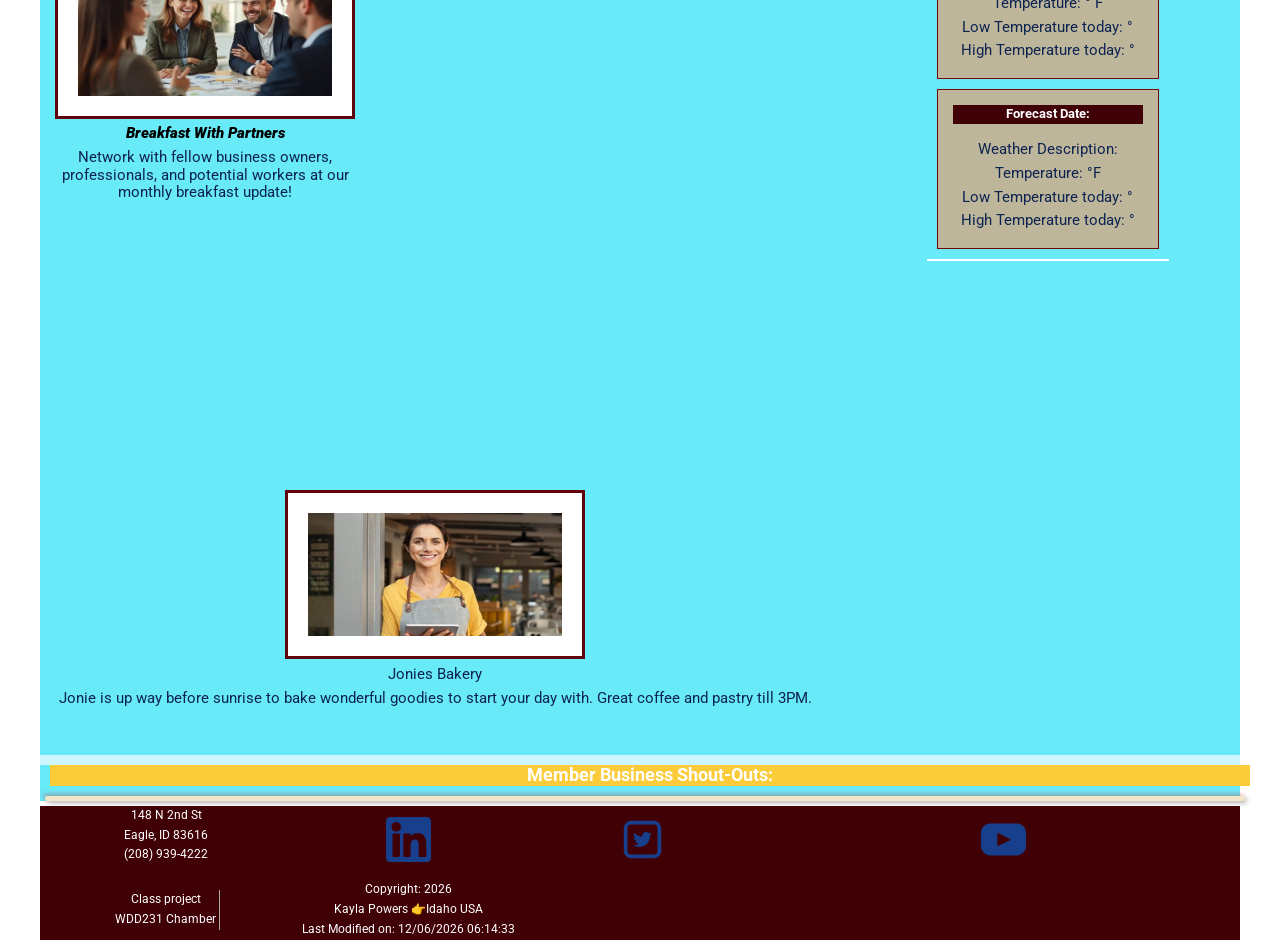
==== commit 02b8ae19: "3" ====
--- a/chamber/index.html
+++ b/chamber/index.html
@@ -7,7 +7,7 @@
 	<meta name="author" content="Kayla Powers">
 	<meta name="description"
 		content="Eagle City, Chamber of Commerce,chamber, keynote, Network, Business Support, Economic Development, Community Support, Idaho, Boise">
-	<meta property="title" content="Eagle City Chamber of Commerce Home Page">
+	<title> Eagle City Chamber of Commerce Home Page</title>
 
 	<!--*********************Styles and icons*************************************-->
 	<link rel="stylesheet" href="styles/normalize.css">
@@ -106,138 +106,141 @@
 				<div class="seminars">
 					<h3>Seminars</h3>
 
-			<div><a class="imageright"><img src="images/event1.webp" height="169" width="300"alt="NEW CLASS: It's Not Done 'Till The Paperwork Is Dry"></a>
-			<p class="caption">Jan 31, 2025 -- NEW CLASS: It's Not Done 'Till The Paperwork Is Dry</p>
-							<div>
+					<div><a class="imageright"><img src="images/event1.webp" height="169" width="300" alt="NEW CLASS: It's Not Done 'Till The Paperwork Is Dry"></a>
+						<p class="caption">Jan 31, 2025 -- NEW CLASS: It's Not Done 'Till The Paperwork Is Dry</p>
+						<div>
 							<a class="imageleft"><img src="images/classes1.webp" height="200" width="300"
-alt="Web Development 101"></a>
-								<p class="caption">Feb 18, 2025 -- Web Development 101</p>
+									alt="Web Development 101"></a>
+							<p class="caption">Feb 18, 2025 -- Web Development 101</p>
 						</div>
 					</div>
 					<!--**************seminars ************-->
-<div class="networkgrid">
-	<h3>Business Networking</h3>
-
-	<div class="network1"><a><img src="images/breakfast1.webp" height="169" width="300"
-				alt="Breakfast with Partners"></a>
-		<p class="caption1">Breakfast With Partners</p>
-	</div>
-
-	<div class="captionpara">
-		<p class="caption1p">Network with fellow business owners, professionals, and potential workers at
-			our monthly breakfast update!</p>
-
-
-		<div class="advertise1">
-			<a class="adpic1"><img src="images/joniesbakery.webp" height="169" width="300" alt="Jonies Bakery">
-		</div>
-
-
-		<p class="adcaption1">Jonies Bakery</p>
-		<p class="adpara1">Jonie is up way before sunrise to bake wonderful goodies to start your day with.
-			Great coffee and pastry till 3PM.</p>
-
-
-	</div>
-	<!--**************network ************-->
+						<h3>Business Networking</h3>
+
+					<div class="networkgrid">
+
+						<div class="network1"><a><img src="images/breakfast1.webp" height="169" width="300"
+									alt="Breakfast with Partners"></a>
+							<p class="caption1">Breakfast With Partners</p>
+
+						<div class="captionpara">
+							<p class="caption1p">Network with fellow business owners, professionals, and potential
+								workers at our monthly breakfast update!</p>
+							</div>
+						</div>
+					</div>
+				</div>
+
+					<div class="advertise1">
+						<a class="adpic1"><img src="images/joniesbakery.webp" height="169" width="300" alt="Jonies Bakery">
+
+
+					<p class="adcaption1">Jonies Bakery</p>
+					<p class="adpara1">Jonie is up way before sunrise to bake wonderful goodies to start your
+						day with.
+						Great coffee and pastry till 3PM.</p>
+
+					</div>
+
+						<!--**************network ************-->
 
 
 			</section> <!--**************events ************-->
 			<!--**************weather ************-->
-<aside class="weather">
-	<h2>Weather for <span id="city"></span></h2>
-	<div class="ccard">
-		<h3>Current Weather</h3>
-
-		<h4>Current as of: <span id="dateTime" class="dateTime"></span></h4>
-
-		<figure>
-			<img id="weatherIcon" class="weatherIconC" src="" alt="">
-			<figcaption></figcaption>
-		</figure>
-		<p>Weather Description: <span id="description" class="description"></span></p>
-		<p>Temperature: <span id="temperature" class="temperature"></span>°
-			F</p>
-		<p>Low Temperature today: <span id="lowTempDiv" class="temperature"></span>°
-		<p>High Temperature today: <span id="highTempDiv" class="temperature"></span>°
-
-
-		<p>Sunrise is: <span id="sunrise"></span></p>
-		<p>Sunset is: <span id="sunset"></span></p>
-	</div>
-
-	<div class="forcastContainer">
-		<h2>3 Day Forcast</h2>
-
-		<!--******zero*****-->
-		<div class="fcard">
-			<h3>Forecast Date: <span id="dateTimef" class="dateTimef"></span></h3>
-
-			<figure>
-				<img id="weatherIconf" src="" alt="">
-				<figcaption></figcaption>
-			</figure>
-			<p>Weather Description: <span id="descriptionf" class="description"></span></p>
-			<p>Temperature: <span id="temperaturef" class="temperature"></span>°
-				F</p>
-			<p>Low Temperature today: <span id="lowTempDivf" class="temperature"></span>°
-			<p>High Temperature today: <span id="highTempDivf" class="temperature"></span>°
-
-		</div>
-
-		<!--******one*****-->
-		<div class="fcard">
-			<h3>Forecast Date: <span id="dateTimef1" class="dateTimef"></span></h3>
-
-			<figure>
-				<img id="weatherIconf1" src="" alt="">
-				<figcaption></figcaption>
-			</figure>
-			<p>Weather Description: <span id="descriptionf1" class="description"></span></p>
-			<p>Temperature: <span id="temperaturef1" class="temperature"></span>°
-				F</p>
-			<p>Low Temperature today: <span id="lowTempDivf1" class="temperature"></span>°
-			<p>High Temperature today: <span id="highTempDivf1" class="temperature"></span>°
-
-		</div>
-
-
-		<!--******two*****-->
-		<div class="fcard">
-			<h3>Forecast Date: <span id="dateTimef2" class="dateTimef"></span></h3>
-
-			<figure>
-				<img id="weatherIconf2" src="" alt="">
-				<figcaption></figcaption>
-			</figure>
-			<p>Weather Description: <span id="descriptionf2" class="description"></span></p>
-			<p>Temperature: <span id="temperaturef2" class="temperature"></span>°F</p>
-			<p>Low Temperature today: <span id="lowTempDivf2" class="temperature"></span>°</p>
-			<p>High Temperature today: <span id="highTempDivf2" class="temperature"></span>°</p>
-		</div>
-	</div>
-</aside>
-
-
-			
+			<aside class="weather">
+				<h2>Weather for <span id="city"></span></h2>
+				<div class="ccard">
+					<h3>Current Weather</h3>
+
+					<h4>Current as of: <span id="dateTime" class="dateTime"></span></h4>
+
+					<figure>
+						<img id="weatherIcon" class="weatherIconC" src="" alt="">
+						<figcaption></figcaption>
+					</figure>
+					<p>Weather Description: <span id="description" class="description"></span></p>
+					<p>Temperature: <span id="temperature" class="temperature"></span>°
+						F</p>
+					<p>Low Temperature today: <span id="lowTempDiv" class="temperature"></span>°
+					<p>High Temperature today: <span id="highTempDiv" class="temperature"></span>°
+
+
+					<p>Sunrise is: <span id="sunrise"></span></p>
+					<p>Sunset is: <span id="sunset"></span></p>
+				</div>
+
+				<div class="forcastContainer">
+					<h2>3 Day Forcast</h2>
+
+					<!--******zero*****-->
+					<div class="fcard">
+						<h3>Forecast Date: <span id="dateTimef" class="dateTimef"></span></h3>
+
+						<figure>
+							<img id="weatherIconf" src="" alt="">
+							<figcaption></figcaption>
+						</figure>
+						<p>Weather Description: <span id="descriptionf" class="description"></span></p>
+						<p>Temperature: <span id="temperaturef" class="temperature"></span>°
+							F</p>
+						<p>Low Temperature today: <span id="lowTempDivf" class="temperature"></span>°
+						<p>High Temperature today: <span id="highTempDivf" class="temperature"></span>°
+
+					</div>
+
+					<!--******one*****-->
+					<div class="fcard">
+						<h3>Forecast Date: <span id="dateTimef1" class="dateTimef"></span></h3>
+
+						<figure>
+							<img id="weatherIconf1" src="" alt="">
+							<figcaption></figcaption>
+						</figure>
+						<p>Weather Description: <span id="descriptionf1" class="description"></span></p>
+						<p>Temperature: <span id="temperaturef1" class="temperature"></span>°
+							F</p>
+						<p>Low Temperature today: <span id="lowTempDivf1" class="temperature"></span>°
+						<p>High Temperature today: <span id="highTempDivf1" class="temperature"></span>°
+
+					</div>
+
+
+					<!--******two*****-->
+					<div class="fcard">
+						<h3>Forecast Date: <span id="dateTimef2" class="dateTimef"></span></h3>
+
+						<figure>
+							<img id="weatherIconf2" src="" alt="">
+							<figcaption></figcaption>
+						</figure>
+						<p>Weather Description: <span id="descriptionf2" class="description"></span></p>
+						<p>Temperature: <span id="temperaturef2" class="temperature"></span>°F</p>
+						<p>Low Temperature today: <span id="lowTempDivf2" class="temperature"></span>°</p>
+						<p>High Temperature today: <span id="highTempDivf2" class="temperature"></span>°</p>
+					</div>
+				</div>
+			</aside>
+
+
+
 			<!--**************weather ************-->
 
-			
+
 		</section> <!--**** main-content ******-->
 		<section class="memberSO">
 			<h2 class="mem-head">Member Business Shout-Outs:</h2>
-<!--*********member shout out mrmberShout.js***************-->
+			<!--*********member shout out mrmberShout.js***************-->
 			<div id="memberSO-card-container" class="grid-item">
-			
+
 				<div id="membHeading" class="membHead">
-				
-				<div id="membIcon" class="membImage">
-				</div>
-				<div id="soContentArea" class="soContent">
-			
-				</div>
-
-				<!-- <div class='grid-item'> 
+
+					<div id="membIcon" class="membImage">
+					</div>
+					<div id="soContentArea" class="soContent">
+
+					</div>
+
+					<!-- <div class='grid-item'> 
 			//inner-HTML
 			<h3>${member.businessName}</h3>
 			<p>${member.imageName}</p>
@@ -251,7 +254,7 @@
 			<p class='url'>${member.webUrl}</p>
 		</div>
 		-->
-			</div>
+				</div>
 
 		</section>
 
--- a/chamber/styles/base.css
+++ b/chamber/styles/base.css
@@ -74,6 +74,7 @@
 	text-align: center;
 	background-color: #0d2350;
 	color: white;
+	width: 100%;
 }
 
 h1
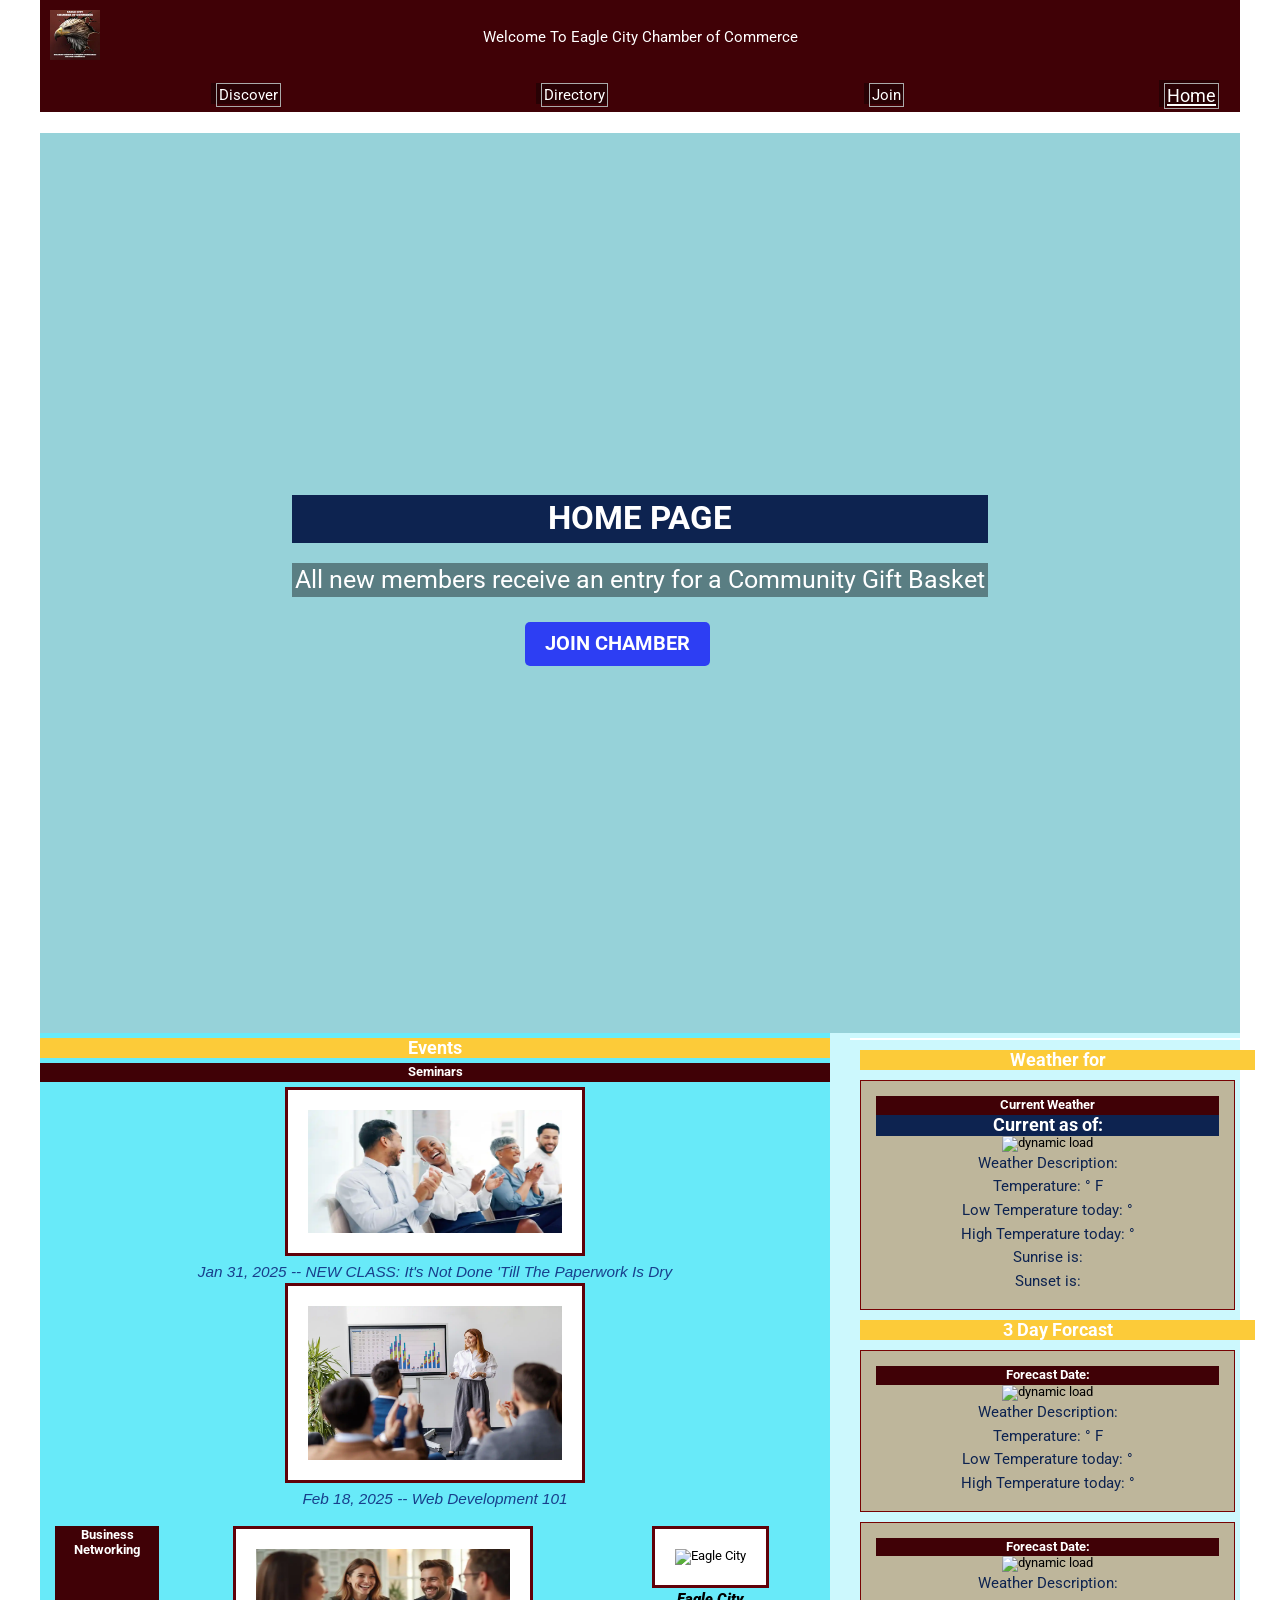
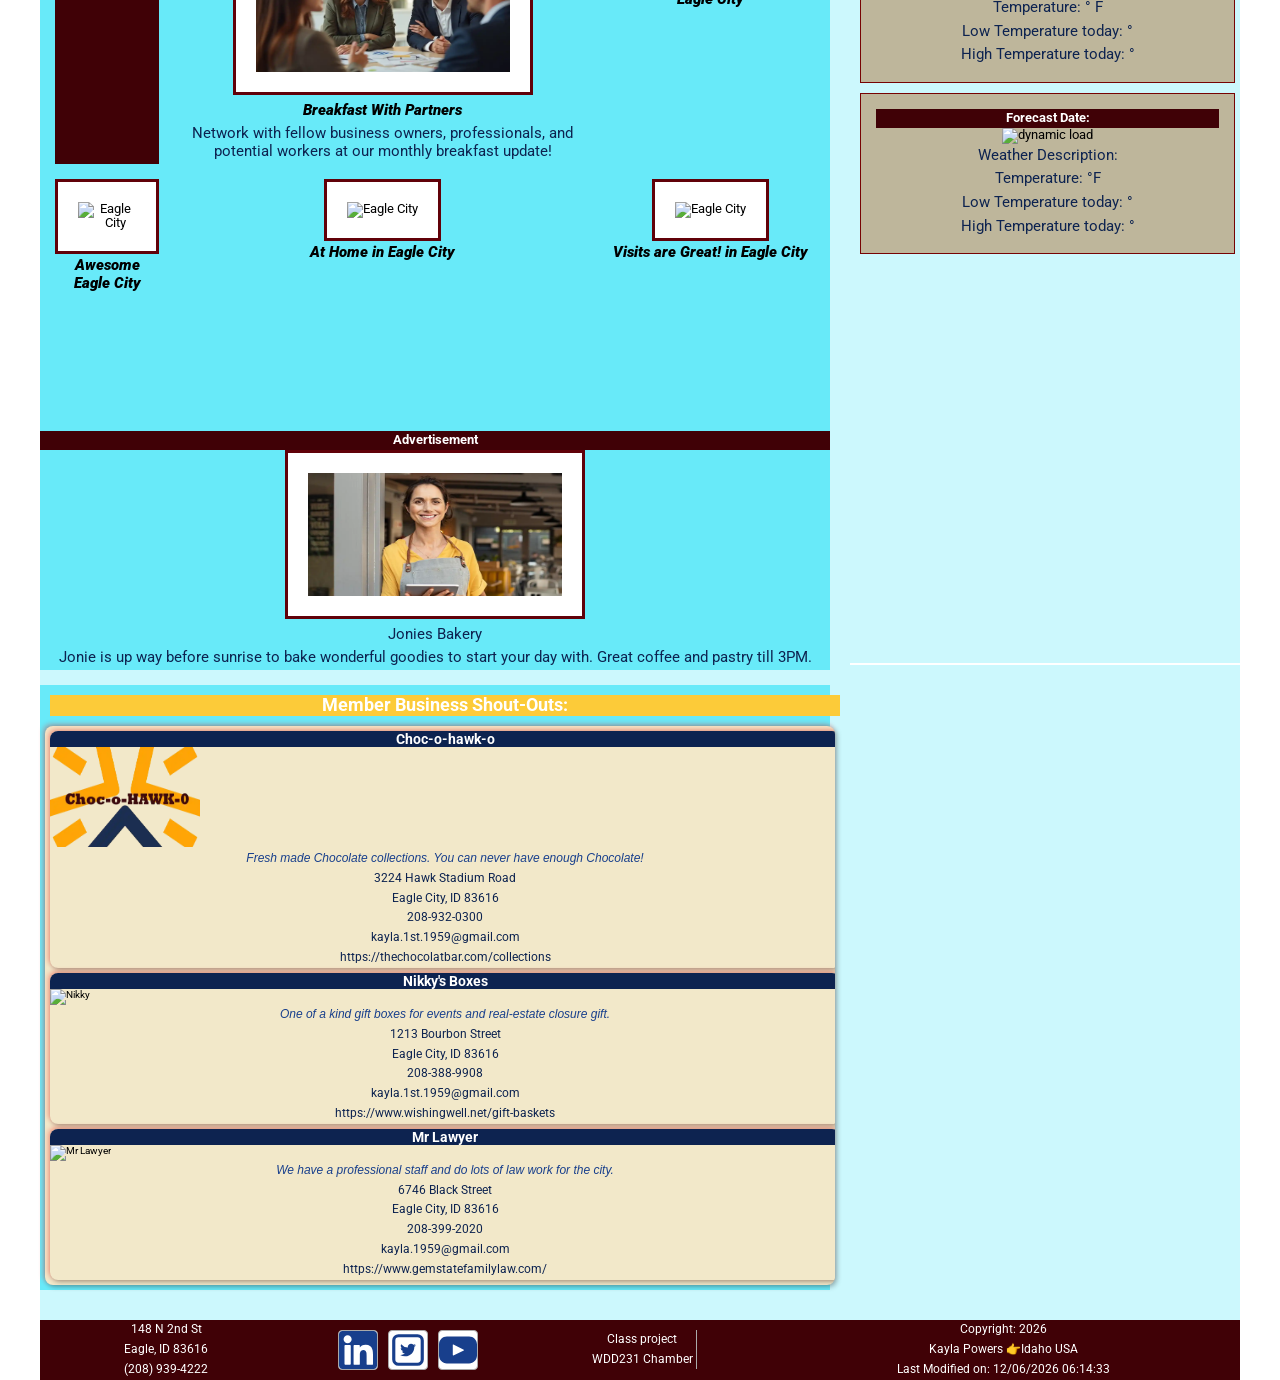
==== commit c63d680f: "getting there" ====
--- a/chamber/index.html
+++ b/chamber/index.html
@@ -81,7 +81,7 @@
 		<div class="breadcrumb-area">
 			<nav aria-label="navigation" class="breadcrumb">
 				<ol>
-					<li id="breadcrumb" aria-label="breadcrumb">
+					<li id="breadcrumb">
 					</li>
 				</ol>
 			</nav>
@@ -98,7 +98,7 @@
 
 		<!--**************Main-Content ************-->
 
-		<section class="main-content">
+		<div class="main-content">
 
 			<section class="events">
 				<h2>Events</h2>
@@ -106,46 +106,64 @@
 				<div class="seminars">
 					<h3>Seminars</h3>
 
-					<div><a class="imageright"><img src="images/event1.webp" height="169" width="300" alt="NEW CLASS: It's Not Done 'Till The Paperwork Is Dry"></a>
+					<div><a class="imageright"><img src="images/event1.webp" height="169" width="300"
+								alt="NEW CLASS: It's Not Done 'Till The Paperwork Is Dry"></a>
 						<p class="caption">Jan 31, 2025 -- NEW CLASS: It's Not Done 'Till The Paperwork Is Dry</p>
-						<div>
-							<a class="imageleft"><img src="images/classes1.webp" height="200" width="300"
-									alt="Web Development 101"></a>
-							<p class="caption">Feb 18, 2025 -- Web Development 101</p>
-						</div>
-					</div>
-					<!--**************seminars ************-->
-						<h3>Business Networking</h3>
-
-					<div class="networkgrid">
-
-						<div class="network1"><a><img src="images/breakfast1.webp" height="169" width="300"
-									alt="Breakfast with Partners"></a>
-							<p class="caption1">Breakfast With Partners</p>
+					</div>
+
+					<div><a class="imageleft"><img src="images/classes1.webp" height="200" width="300"
+								alt="Web Development 101"></a>
+						<p class="caption">Feb 18, 2025 -- Web Development 101</p>
+					</div>
+				</div>
+
+				<!--**************seminars ************-->
+
+				<div class="networkgrid">
+					<h3>Business Networking</h3>
+
+					<div class="network1"><a><img src="images/breakfast1.webp" height="169" width="300" alt="Breakfast with Partners"></a>
+						<p class="caption1">Breakfast With Partners</p>
 
 						<div class="captionpara">
 							<p class="caption1p">Network with fellow business owners, professionals, and potential
 								workers at our monthly breakfast update!</p>
+						</div>
+					</div>
+
+						<div class="network1"><a><img src="https://picsum.photos/200/300?random=2.webp" height="200" width="300" alt="Eagle City"></a>
+							<p class="caption1">Eagle City</p>
+						</div>
+
+						<div class="network1"><a><img src="https://picsum.photos/200/300?random=1.webp" height="200" width="300" alt="Eagle City"></a>
+								<p class="caption1">Awesome Eagle City</p>
 							</div>
+
+						<div class="network1"><a><img src="https://picsum.photos/200/300?random=3.webp" height="200" width="300" alt="Eagle City"></a>
+									<p class="caption1">At Home in Eagle City</p>
+								
+								</div>
+
+						<div class="network1"><a><img src="https://picsum.photos/200/300?random=4.webp" height="200" width="300"
+												alt="Eagle City"></a>
+										<p class="caption1">Visits are Great! in Eagle City</p>
+									
 						</div>
-					</div>
-				</div>
-
+				</div>
+					
 					<div class="advertise1">
-						<a class="adpic1"><img src="images/joniesbakery.webp" height="169" width="300" alt="Jonies Bakery">
-
-
-					<p class="adcaption1">Jonies Bakery</p>
-					<p class="adpara1">Jonie is up way before sunrise to bake wonderful goodies to start your
-						day with.
-						Great coffee and pastry till 3PM.</p>
-
-					</div>
-
-						<!--**************network ************-->
-
-
+					<h3>Advertisement</h3>
+						
+						<a class="adpic1"><img src="images/joniesbakery.webp" height="169"
+								width="300" alt="Jonies Bakery"></a>
+						<p class="adcaption1">Jonies Bakery</p>
+						<p class="adpara1">Jonie is up way before sunrise to bake wonderful goodies to start your day
+							with. Great coffee and pastry till 3PM.</p>
+				</div>
 			</section> <!--**************events ************-->
+
+
+
 			<!--**************weather ************-->
 			<aside class="weather">
 				<h2>Weather for <span id="city"></span></h2>
@@ -155,7 +173,7 @@
 					<h4>Current as of: <span id="dateTime" class="dateTime"></span></h4>
 
 					<figure>
-						<img id="weatherIcon" class="weatherIconC" src="" alt="">
+						<img id="weatherIcon" class="weatherIconC" src="images/none.svg" alt="dynamic load">
 						<figcaption></figcaption>
 					</figure>
 					<p>Weather Description: <span id="description" class="description"></span></p>
@@ -177,7 +195,7 @@
 						<h3>Forecast Date: <span id="dateTimef" class="dateTimef"></span></h3>
 
 						<figure>
-							<img id="weatherIconf" src="" alt="">
+							<img id="weatherIconf" src="/images/none.svg" alt="dynamic load">
 							<figcaption></figcaption>
 						</figure>
 						<p>Weather Description: <span id="descriptionf" class="description"></span></p>
@@ -193,7 +211,7 @@
 						<h3>Forecast Date: <span id="dateTimef1" class="dateTimef"></span></h3>
 
 						<figure>
-							<img id="weatherIconf1" src="" alt="">
+							<img id="weatherIconf1" src="images/none.svg" alt="dynamic load">
 							<figcaption></figcaption>
 						</figure>
 						<p>Weather Description: <span id="descriptionf1" class="description"></span></p>
@@ -210,7 +228,7 @@
 						<h3>Forecast Date: <span id="dateTimef2" class="dateTimef"></span></h3>
 
 						<figure>
-							<img id="weatherIconf2" src="" alt="">
+							<img id="weatherIconf2" src="images/none.svg" alt="dynamic load">
 							<figcaption></figcaption>
 						</figure>
 						<p>Weather Description: <span id="descriptionf2" class="description"></span></p>
@@ -226,7 +244,6 @@
 			<!--**************weather ************-->
 
 
-		</section> <!--**** main-content ******-->
 		<section class="memberSO">
 			<h2 class="mem-head">Member Business Shout-Outs:</h2>
 			<!--*********member shout out mrmberShout.js***************-->
@@ -234,30 +251,13 @@
 
 				<div id="membHeading" class="membHead">
 
-					<div id="membIcon" class="membImage">
-					</div>
-					<div id="soContentArea" class="soContent">
-
-					</div>
-
-					<!-- <div class='grid-item'> 
-			//inner-HTML
-			<h3>${member.businessName}</h3>
-			<p>${member.imageName}</p>
-			
-			<p class='caption'> ${member.caption}</p>
-			<p class='address'> ${member.street}</p>
-			<p class='address'> ${member.city}, ${member.state} ${member.zipcode}</p>
-			
-			<p class="phone">${member.phoneNumber}</p>
-			<p class="email">${member.email}</p>
-			<p class='url'>${member.webUrl}</p>
-		</div>
-		-->
-				</div>
-
-		</section>
-
+					<div id="membIcon" class="membImage"></div>
+
+					<div id="soContentArea" class="soContent"></div>
+				</div>
+			</div>
+		</section> <!--**** main-content ******-->
+	</div>
 	</main>
 
 	<!--**************footer************-->
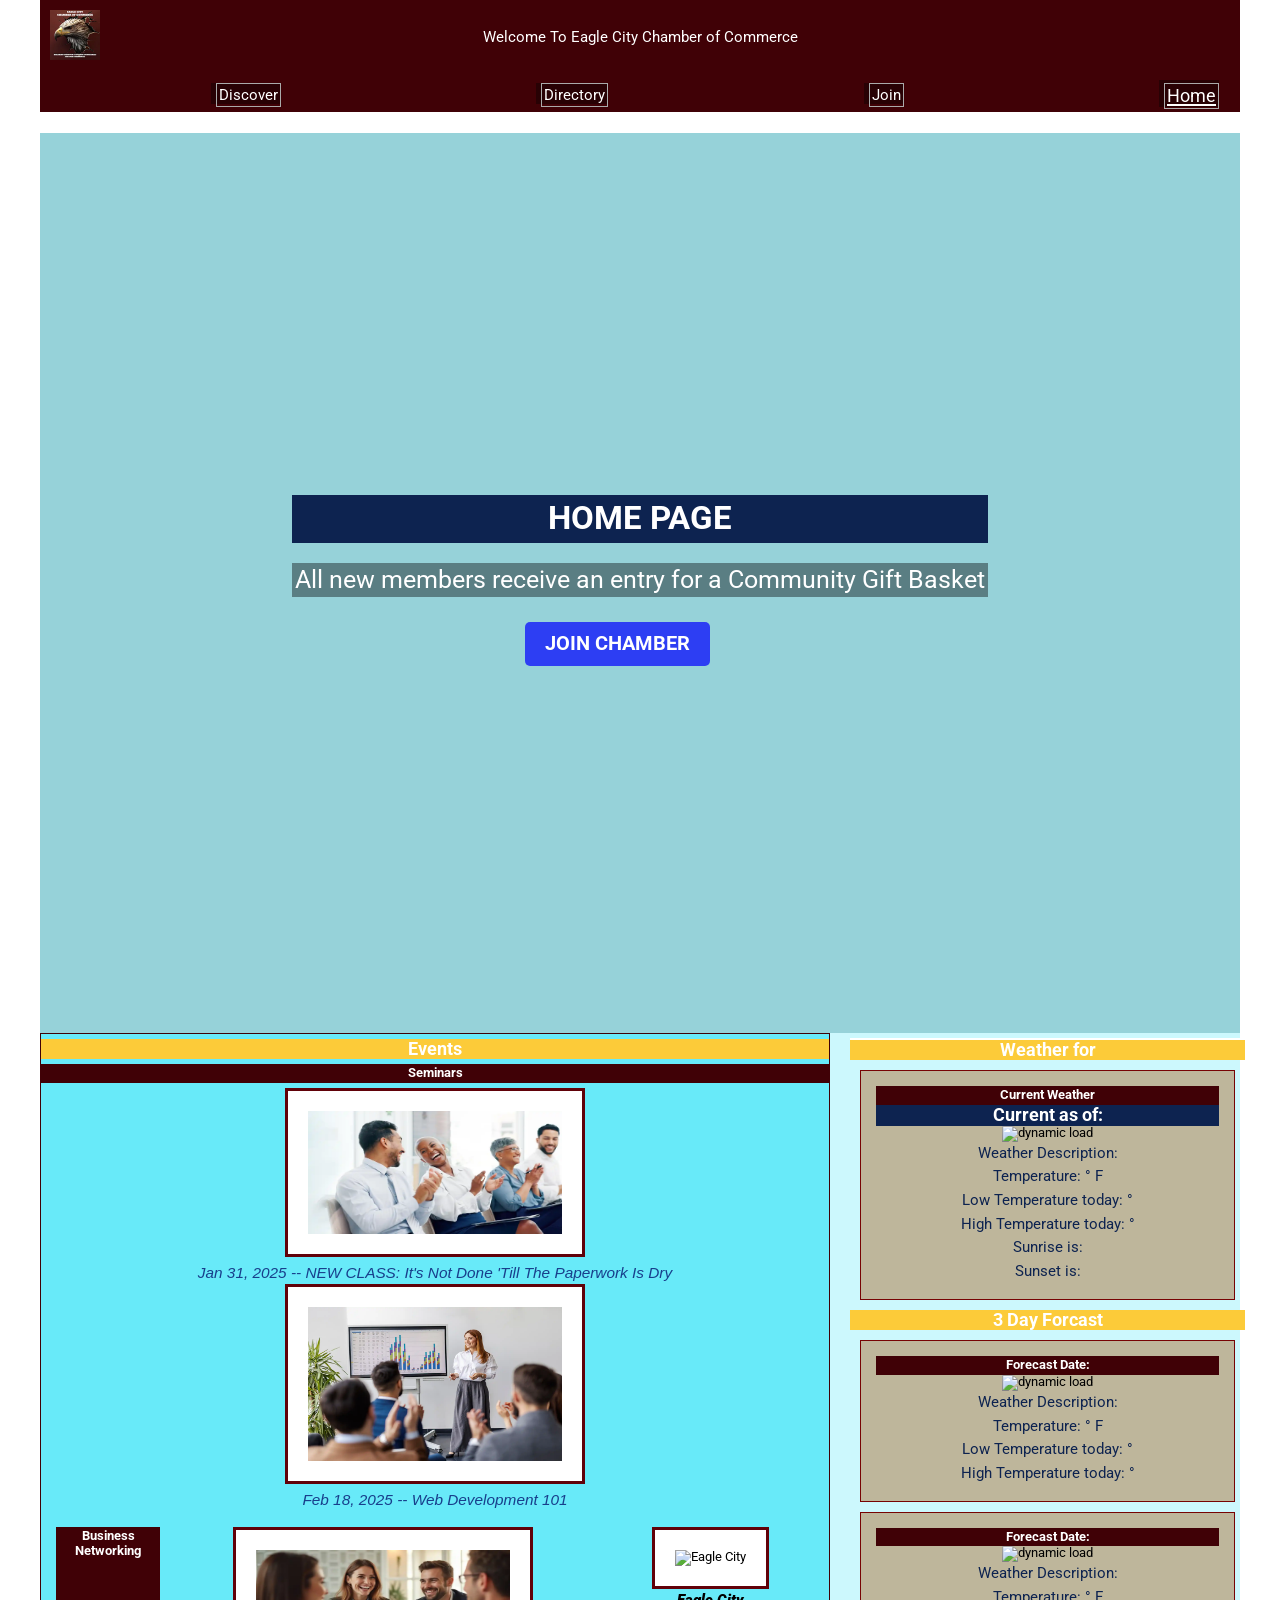
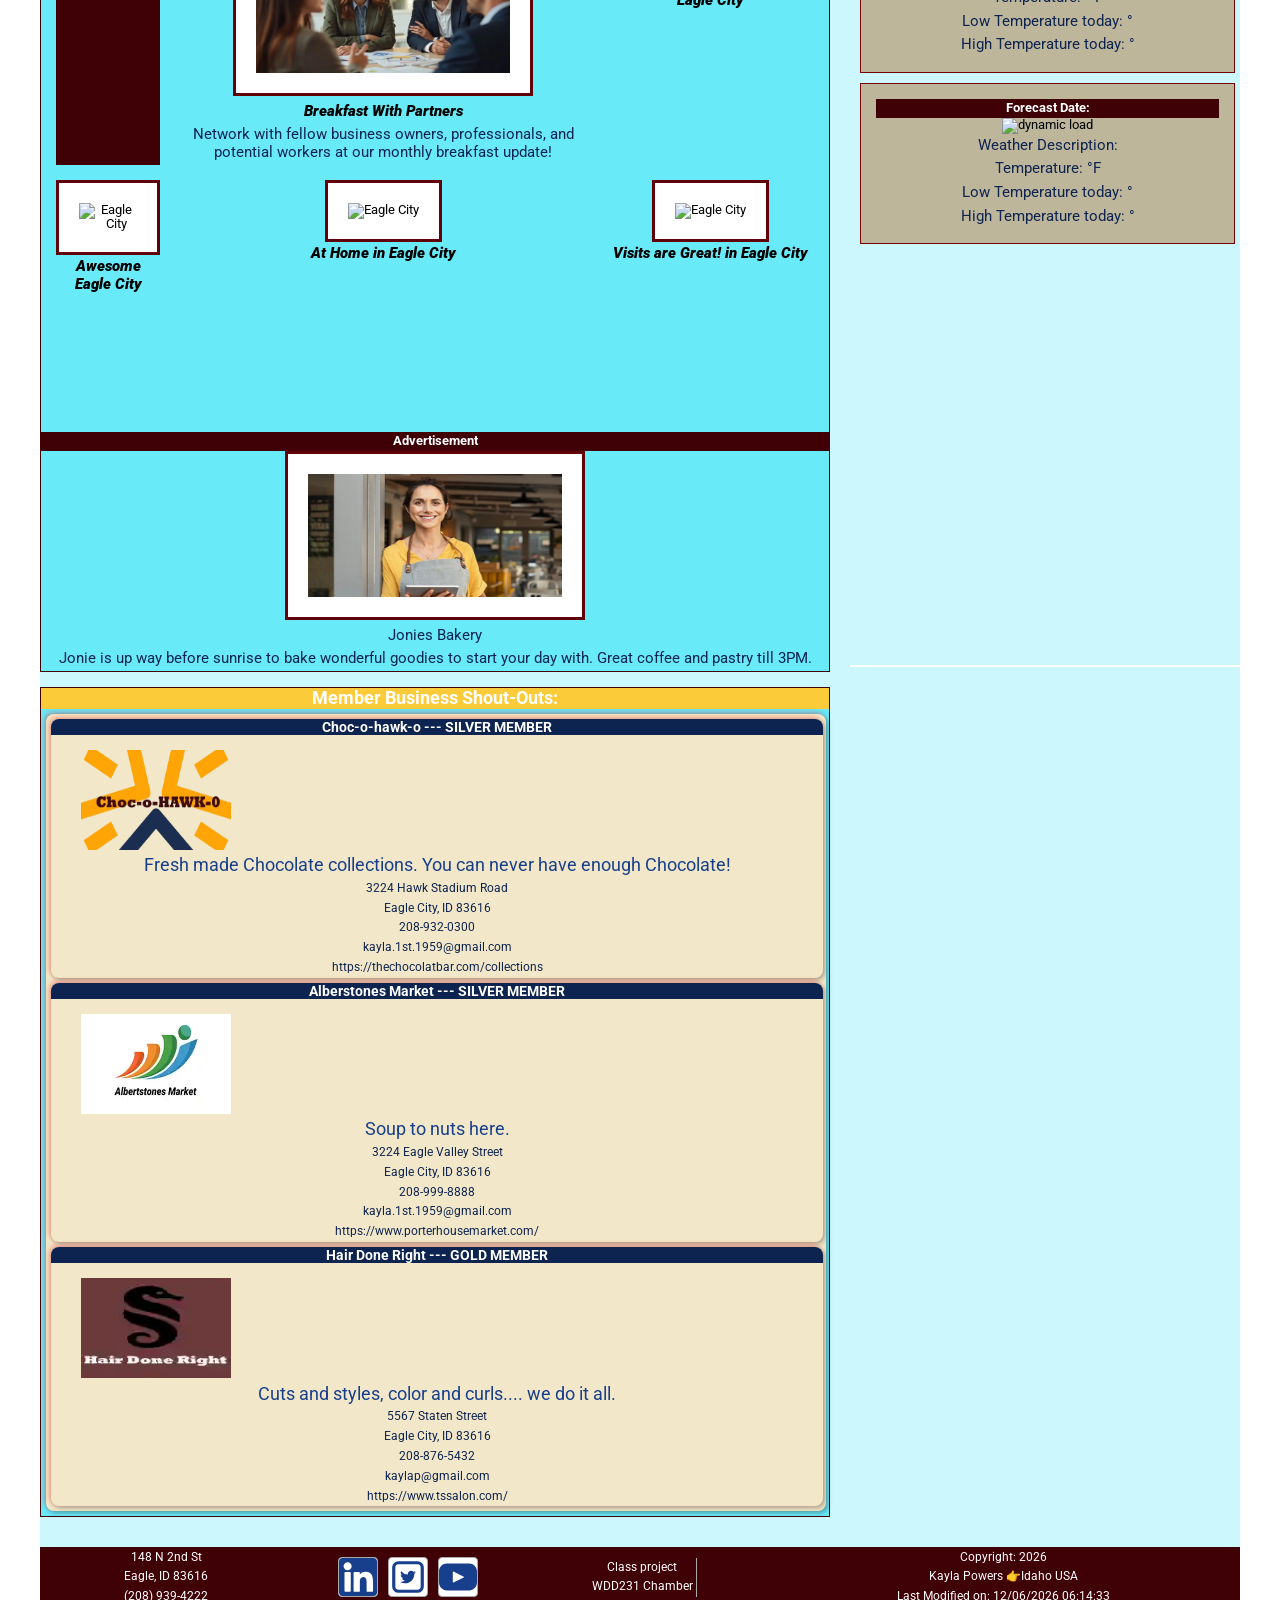
==== commit 7f903c72: "last" ====
--- a/chamber/index.html
+++ b/chamber/index.html
@@ -29,18 +29,17 @@
 	<meta property="og:locale" content="en_US">
 	<meta property="og:image:alt" content="Eagle City Chamber of Commerce Website">
 	<!--*********************Google Fonts*************************************-->
-
-	<link rel="preconnect" href="https://fonts.gstatic.com" crossorigin>
-	<link
-		href="https://fonts.googleapis.com/css2?family=Merriweather+Sans:ital,wght@0,300..800;1,300..800&family=Merriweather:ital,opsz,wdth,wght@0,18..144,112,300..900;1,18..144,112,300..900&family=Roboto+Flex:opsz,wght@8..144,100..1000&family=Roboto+Slab:wght@100..900&family=Roboto:ital,wght@0,100..900;1,100..900&display=swap"
-		rel="stylesheet">
+<link rel="preconnect" href="https://fonts.googleapis.com">
+<link rel="preconnect" href="https://fonts.gstatic.com" crossorigin>
+<link href="https://fonts.googleapis.com/css2?family=Roboto:wght@400;700&display=swap" rel="stylesheet">
+	
 	<!--*********************Scripts *************************************-->
 	<!-- turn off breadcrumbs for home index 
 	<script src="scripts/breadcrumbs.js" defer></script> -->
 	<script src="scripts/date.js" defer></script>
 	<script src="scripts/navigation.js" defer></script>
-	<script src="scripts/memberShout.js" defer></script>
-	<script src="scripts/getWeather.js" defer></script>
+	<script src="scripts/membershout2.js" defer></script>
+	<script src="scripts/gettheweather.js" defer></script>
 
 </head>
 <!--*********************Body*************************************-->
@@ -122,7 +121,8 @@
 				<div class="networkgrid">
 					<h3>Business Networking</h3>
 
-					<div class="network1"><a><img src="images/breakfast1.webp" height="169" width="300" alt="Breakfast with Partners"></a>
+					<div class="network1"><a><img src="images/breakfast1.webp" height="169" width="300"
+								alt="Breakfast with Partners"></a>
 						<p class="caption1">Breakfast With Partners</p>
 
 						<div class="captionpara">
@@ -131,34 +131,37 @@
 						</div>
 					</div>
 
-						<div class="network1"><a><img src="https://picsum.photos/200/300?random=2.webp" height="200" width="300" alt="Eagle City"></a>
-							<p class="caption1">Eagle City</p>
-						</div>
-
-						<div class="network1"><a><img src="https://picsum.photos/200/300?random=1.webp" height="200" width="300" alt="Eagle City"></a>
-								<p class="caption1">Awesome Eagle City</p>
-							</div>
-
-						<div class="network1"><a><img src="https://picsum.photos/200/300?random=3.webp" height="200" width="300" alt="Eagle City"></a>
-									<p class="caption1">At Home in Eagle City</p>
-								
-								</div>
-
-						<div class="network1"><a><img src="https://picsum.photos/200/300?random=4.webp" height="200" width="300"
-												alt="Eagle City"></a>
-										<p class="caption1">Visits are Great! in Eagle City</p>
-									
-						</div>
-				</div>
-					
-					<div class="advertise1">
+					<div class="network1"><a><img src="https://picsum.photos/200/300?random=2.webp" height="200"
+								width="300" alt="Eagle City"></a>
+						<p class="caption1">Eagle City</p>
+					</div>
+
+					<div class="network1"><a><img src="https://picsum.photos/200/300?random=1.webp" height="200"
+								width="300" alt="Eagle City"></a>
+						<p class="caption1">Awesome Eagle City</p>
+					</div>
+
+					<div class="network1"><a><img src="https://picsum.photos/200/300?random=3.webp" height="200"
+								width="300" alt="Eagle City"></a>
+						<p class="caption1">At Home in Eagle City</p>
+
+					</div>
+
+					<div class="network1"><a><img src="https://picsum.photos/200/300?random=4.webp" height="200"
+								width="300" alt="Eagle City"></a>
+						<p class="caption1">Visits are Great! in Eagle City</p>
+
+					</div>
+				</div>
+
+				<div class="advertise1">
 					<h3>Advertisement</h3>
-						
-						<a class="adpic1"><img src="images/joniesbakery.webp" height="169"
-								width="300" alt="Jonies Bakery"></a>
-						<p class="adcaption1">Jonies Bakery</p>
-						<p class="adpara1">Jonie is up way before sunrise to bake wonderful goodies to start your day
-							with. Great coffee and pastry till 3PM.</p>
+
+					<a class="adpic1"><img src="images/joniesbakery.webp" height="169" width="300"
+							alt="Jonies Bakery"></a>
+					<p class="adcaption1">Jonies Bakery</p>
+					<p class="adpara1">Jonie is up way before sunrise to bake wonderful goodies to start your day
+						with. Great coffee and pastry till 3PM.</p>
 				</div>
 			</section> <!--**************events ************-->
 
@@ -244,20 +247,19 @@
 			<!--**************weather ************-->
 
 
-		<section class="memberSO">
-			<h2 class="mem-head">Member Business Shout-Outs:</h2>
-			<!--*********member shout out mrmberShout.js***************-->
-			<div id="memberSO-card-container" class="grid-item">
-
-				<div id="membHeading" class="membHead">
-
-					<div id="membIcon" class="membImage"></div>
-
-					<div id="soContentArea" class="soContent"></div>
-				</div>
-			</div>
-		</section> <!--**** main-content ******-->
-	</div>
+			<section class="memberSO">
+				<h2 class="mem-head">Member Business Shout-Outs:</h2>
+				<!--*********member shout out mrmberShout.js***************-->
+				<div id="memberSO-card-container" class="grid-item">
+
+				
+
+					
+						<div id="soContentArea" class="soContent"></div>
+					</div>
+				</div>
+			</section> <!--**** main-content ******-->
+		</div>
 	</main>
 
 	<!--**************footer************-->
--- a/chamber/styles/base.css
+++ b/chamber/styles/base.css
@@ -29,7 +29,7 @@
 
 .text2-font
 {
-	font-family: "Merriweather", serif;
+	font-family: "Roboto", serif;
 	font-weight: 200;
 	font-style: normal;
 	font-variation-settings:
@@ -38,7 +38,7 @@
 
 .important
 {
-	font-family: "Merriweather Sans", sans-serif;
+	font-family: "Roboto Slab", sans-serif;
 	font-weight: 300;
 	font-style: normal;
 }
@@ -88,7 +88,6 @@
 {
 	font-size: 1.0em;
 	background-color: #fccb39;
-	margin: 10px;
 }
 
 h3
@@ -336,7 +335,7 @@
 section
 	
 		{
-	border: 1px solid rgba(#400106, 0.306);
+	border: #400106 solid 1px;
 	width: 100%;
 	height: 100%;
 	background-color: #68eaf9;
@@ -512,11 +511,22 @@
 	border-radius: 8px;
 	box-shadow: 2px 2px 5px rgba(0, 0, 0, 0.3),
 		-2px -2px 5px rgba(255, 0, 0, 0.3);
-	width: 100%;
+	width: 99%;
 	overflow: hidden;
 	font-size: x-small;
-}
-
+	grid-gap: 5px;
+	margin-top: 5px;
+}
+.shout {
+	margin: 10px;
+	padding: 5px;
+}
+.grid-item img
+{
+	margin-top: 15px;
+	margin-left : 30px;
+	text-align: center;
+}
 
 .list-item img
 {
@@ -530,7 +540,17 @@
 	font-style: normal;
 	
 }
-
+.grid-item p
+{
+	font-style: normal;
+	text-align: center;
+
+}
+.captionm{
+	font-size: large;
+	font-style: italic;
+	color: #183F8C;
+}
 .caption
 {
 	font-family: Helvetica, sans-serif;
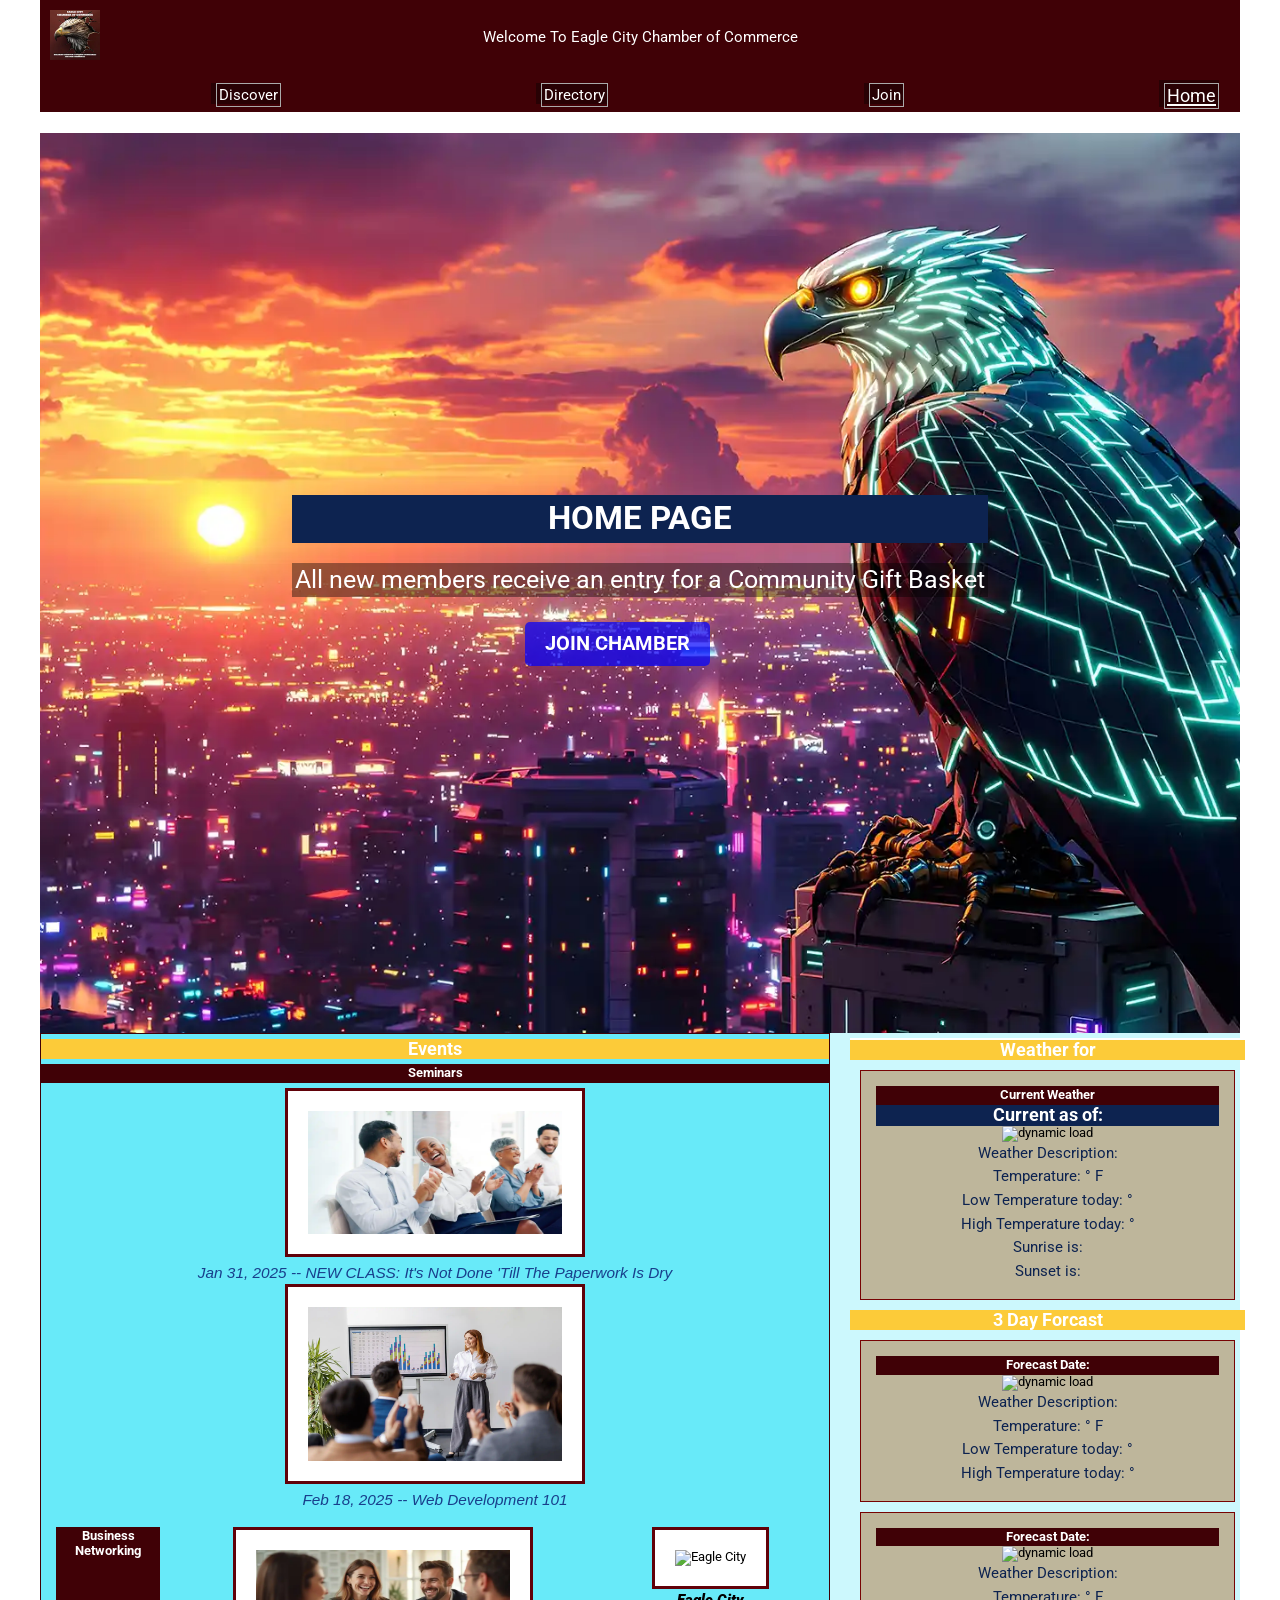
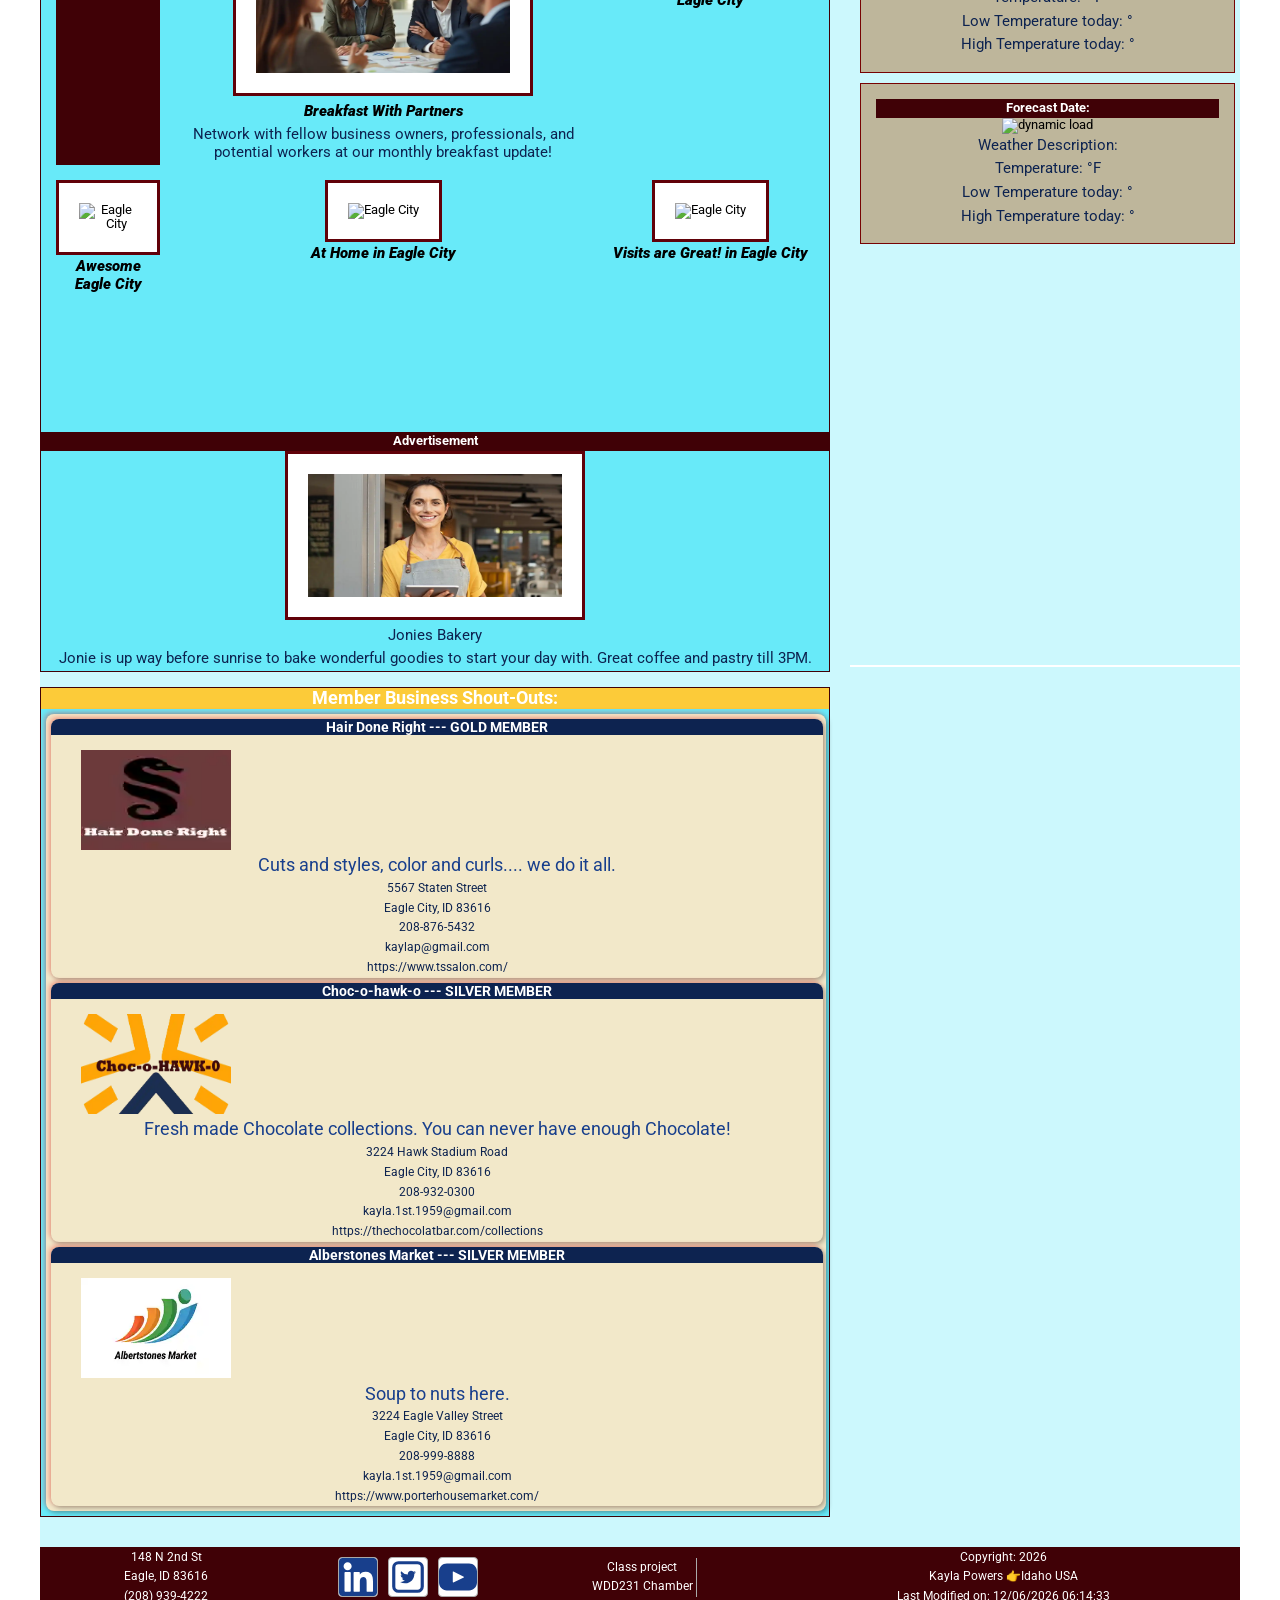
==== commit 7bfc539a: "done" ====
--- a/chamber/index.html
+++ b/chamber/index.html
@@ -29,10 +29,10 @@
 	<meta property="og:locale" content="en_US">
 	<meta property="og:image:alt" content="Eagle City Chamber of Commerce Website">
 	<!--*********************Google Fonts*************************************-->
-<link rel="preconnect" href="https://fonts.googleapis.com">
-<link rel="preconnect" href="https://fonts.gstatic.com" crossorigin>
-<link href="https://fonts.googleapis.com/css2?family=Roboto:wght@400;700&display=swap" rel="stylesheet">
-	
+	<link rel="preconnect" href="https://fonts.googleapis.com">
+	<link rel="preconnect" href="https://fonts.gstatic.com" crossorigin>
+	<link href="https://fonts.googleapis.com/css2?family=Roboto:wght@400;700&display=swap" rel="stylesheet">
+
 	<!--*********************Scripts *************************************-->
 	<!-- turn off breadcrumbs for home index 
 	<script src="scripts/breadcrumbs.js" defer></script> -->
@@ -252,13 +252,13 @@
 				<!--*********member shout out mrmberShout.js***************-->
 				<div id="memberSO-card-container" class="grid-item">
 
-				
-
-					
-						<div id="soContentArea" class="soContent"></div>
-					</div>
-				</div>
-			</section> <!--**** main-content ******-->
+
+
+
+					<div id="soContentArea" class="soContent"></div>
+				</div>
+		</div>
+		</section> <!--**** main-content ******-->
 		</div>
 	</main>
 
--- a/chamber/styles/base.css
+++ b/chamber/styles/base.css
@@ -3,7 +3,7 @@
 	/*******************************color Scheme****************/
 	--button-color: #F2E8C9;
 	--button-color-2: #183F8C;
-	--secondary-color: #0d2350 ;
+	--secondary-color: #0d2350;
 	--background-color: #96D2D9;
 	--primary-color: #400106;
 	--goldaccent-color: #F2B749;
@@ -267,7 +267,7 @@
 	align-items: center;
 	list-style: none;
 	padding: 0;
-	color:#0d2350;
+	color: #0d2350;
 	width: 100%;
 	margin: 0;
 }
@@ -333,22 +333,24 @@
 }
 
 section
-	
-		{
+{
 	border: #400106 solid 1px;
 	width: 100%;
 	height: 100%;
 	background-color: #68eaf9;
 }
-.weather {
+
+.weather
+{
 	border-top: white solid 2px;
 	border-bottom: white solid 2px;
 	margin: 5px;
 	width: 100%;
 }
+
 .hero-section
 {
-	background-image: url('../images/heroeaglegood.webp');
+	background-image: url('../images/heroeagle.webp');
 	height: 100vh;
 	width: 100%;
 
@@ -395,10 +397,14 @@
 	margin-right: 50px;
 
 }
-.main-content {
-	width: 100%;
-}
-.events {
+
+.main-content
+{
+	width: 100%;
+}
+
+.events
+{
 	text-align: center;
 
 }
@@ -414,9 +420,11 @@
 	grid-area: seminarhead;
 	margin: 5px 0;
 }
-.events img {
+
+.events img
+{
 	padding: 20px;
-	border:#610109 solid 3px;
+	border: #610109 solid 3px;
 	background-color: white;
 }
 
@@ -501,9 +509,12 @@
 {
 	list-style: none;
 }
-.membImage {
-	margin: 5px;
-}
+
+.membImage
+{
+	margin: 5px;
+}
+
 .grid-item
 {
 	background-color: #F2E8C9;
@@ -517,14 +528,17 @@
 	grid-gap: 5px;
 	margin-top: 5px;
 }
-.shout {
+
+.shout
+{
 	margin: 10px;
 	padding: 5px;
 }
+
 .grid-item img
 {
 	margin-top: 15px;
-	margin-left : 30px;
+	margin-left: 30px;
 	text-align: center;
 }
 
@@ -538,19 +552,23 @@
 .list-item p
 {
 	font-style: normal;
-	
-}
+
+}
+
 .grid-item p
 {
 	font-style: normal;
 	text-align: center;
 
 }
-.captionm{
+
+.captionm
+{
 	font-size: large;
 	font-style: italic;
 	color: #183F8C;
 }
+
 .caption
 {
 	font-family: Helvetica, sans-serif;
@@ -563,8 +581,9 @@
 	font-family: Helvetica, sans-serif;
 	color: #183F8C;
 	font-style: italic;
-	border-bottom:#400106 solid 2px;
-}
+	border-bottom: #400106 solid 2px;
+}
+
 .address
 {
 	font-style: normal;
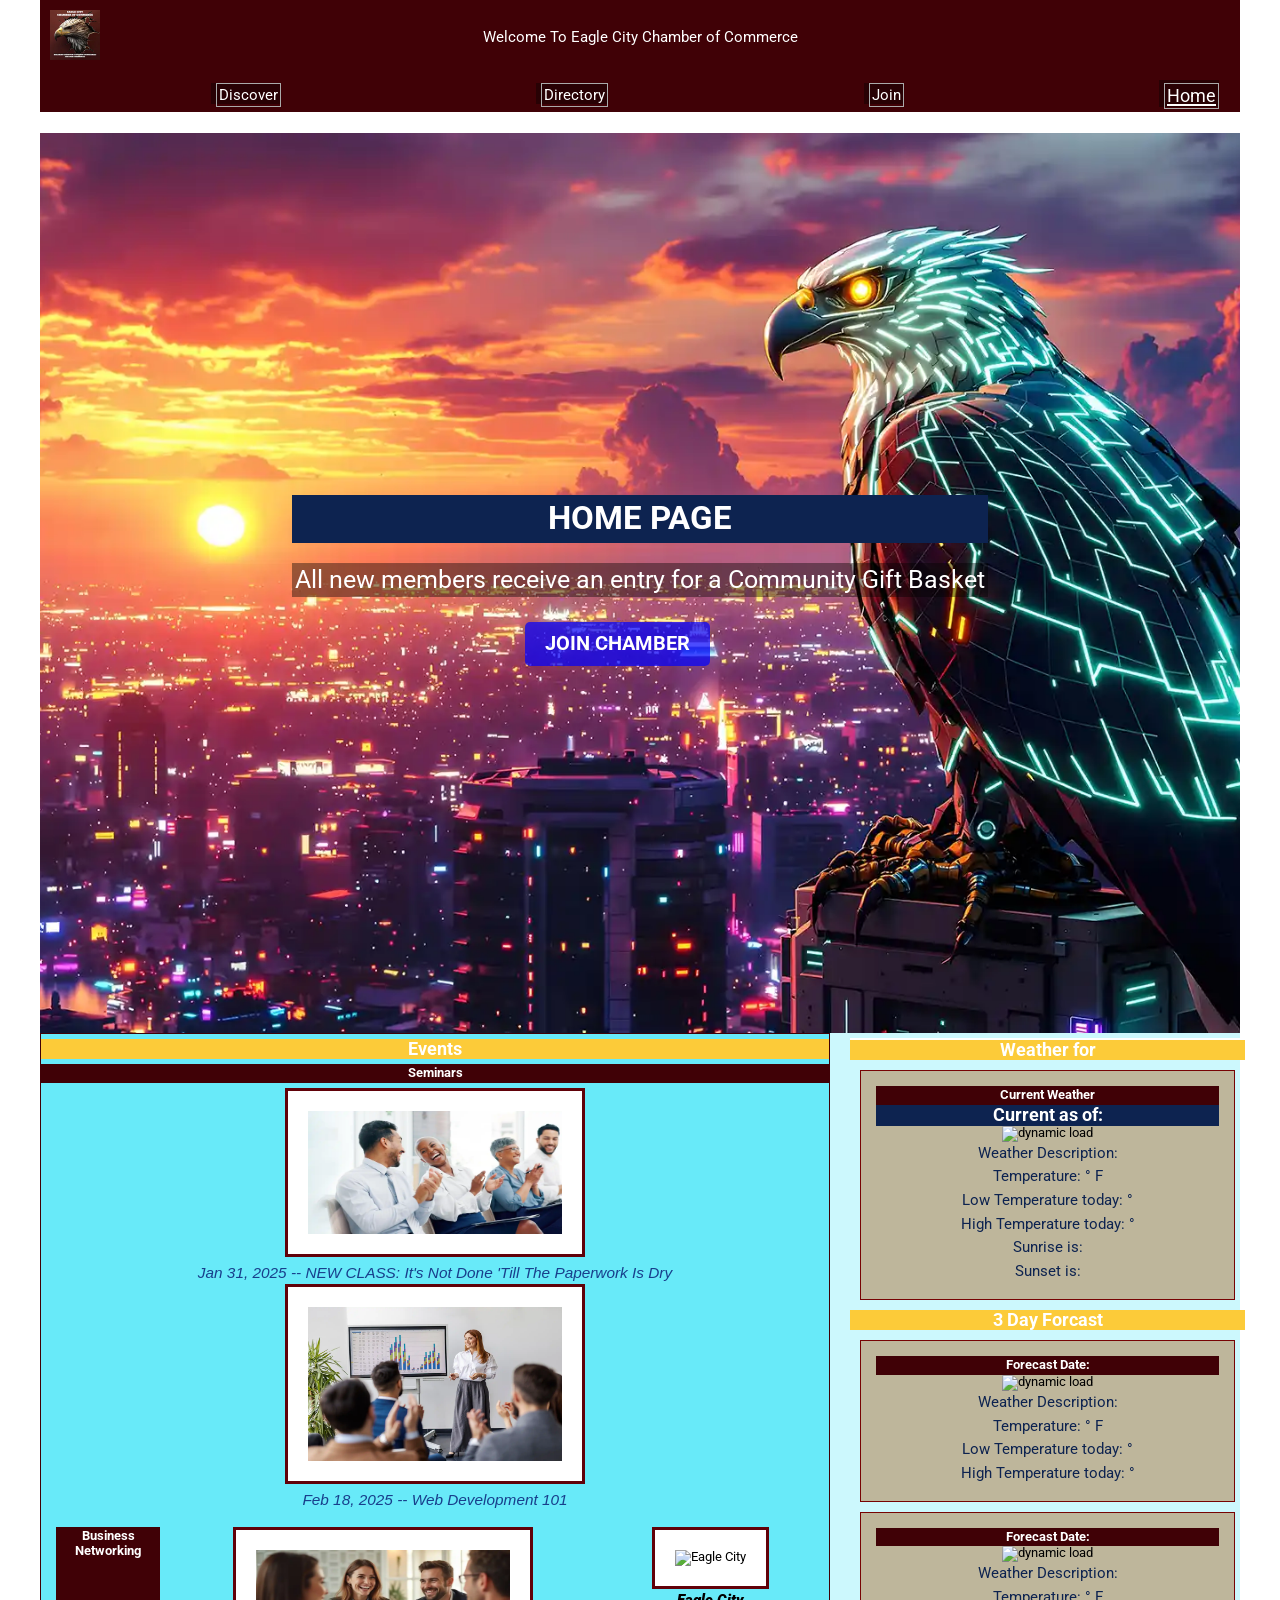
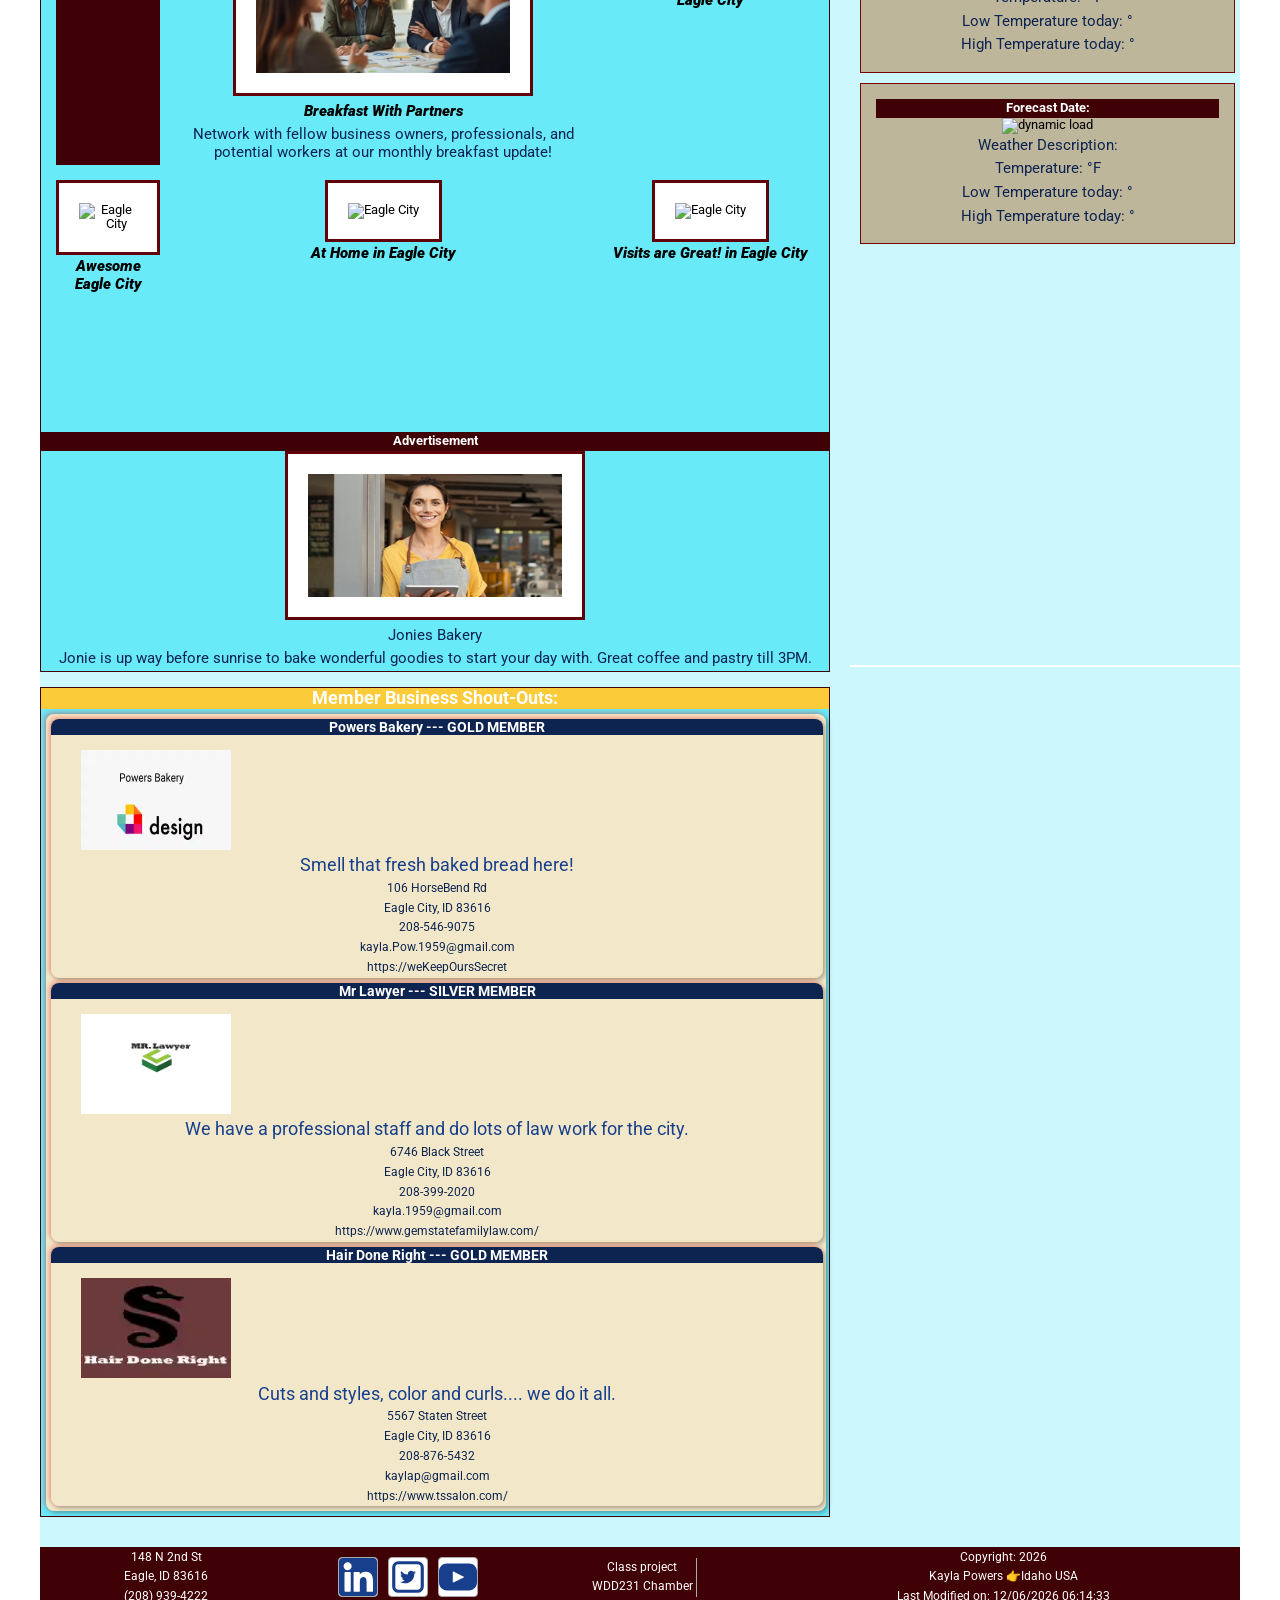
==== commit 1c2ef73f: "index update" ====
--- a/chamber/index.html
+++ b/chamber/index.html
@@ -251,15 +251,10 @@
 				<h2 class="mem-head">Member Business Shout-Outs:</h2>
 				<!--*********member shout out mrmberShout.js***************-->
 				<div id="memberSO-card-container" class="grid-item">
-
-
-
-
 					<div id="soContentArea" class="soContent"></div>
 				</div>
-		</div>
-		</section> <!--**** main-content ******-->
-		</div>
+			</section>
+		</div> <!--**** main-content ******-->
 	</main>
 
 	<!--**************footer************-->
